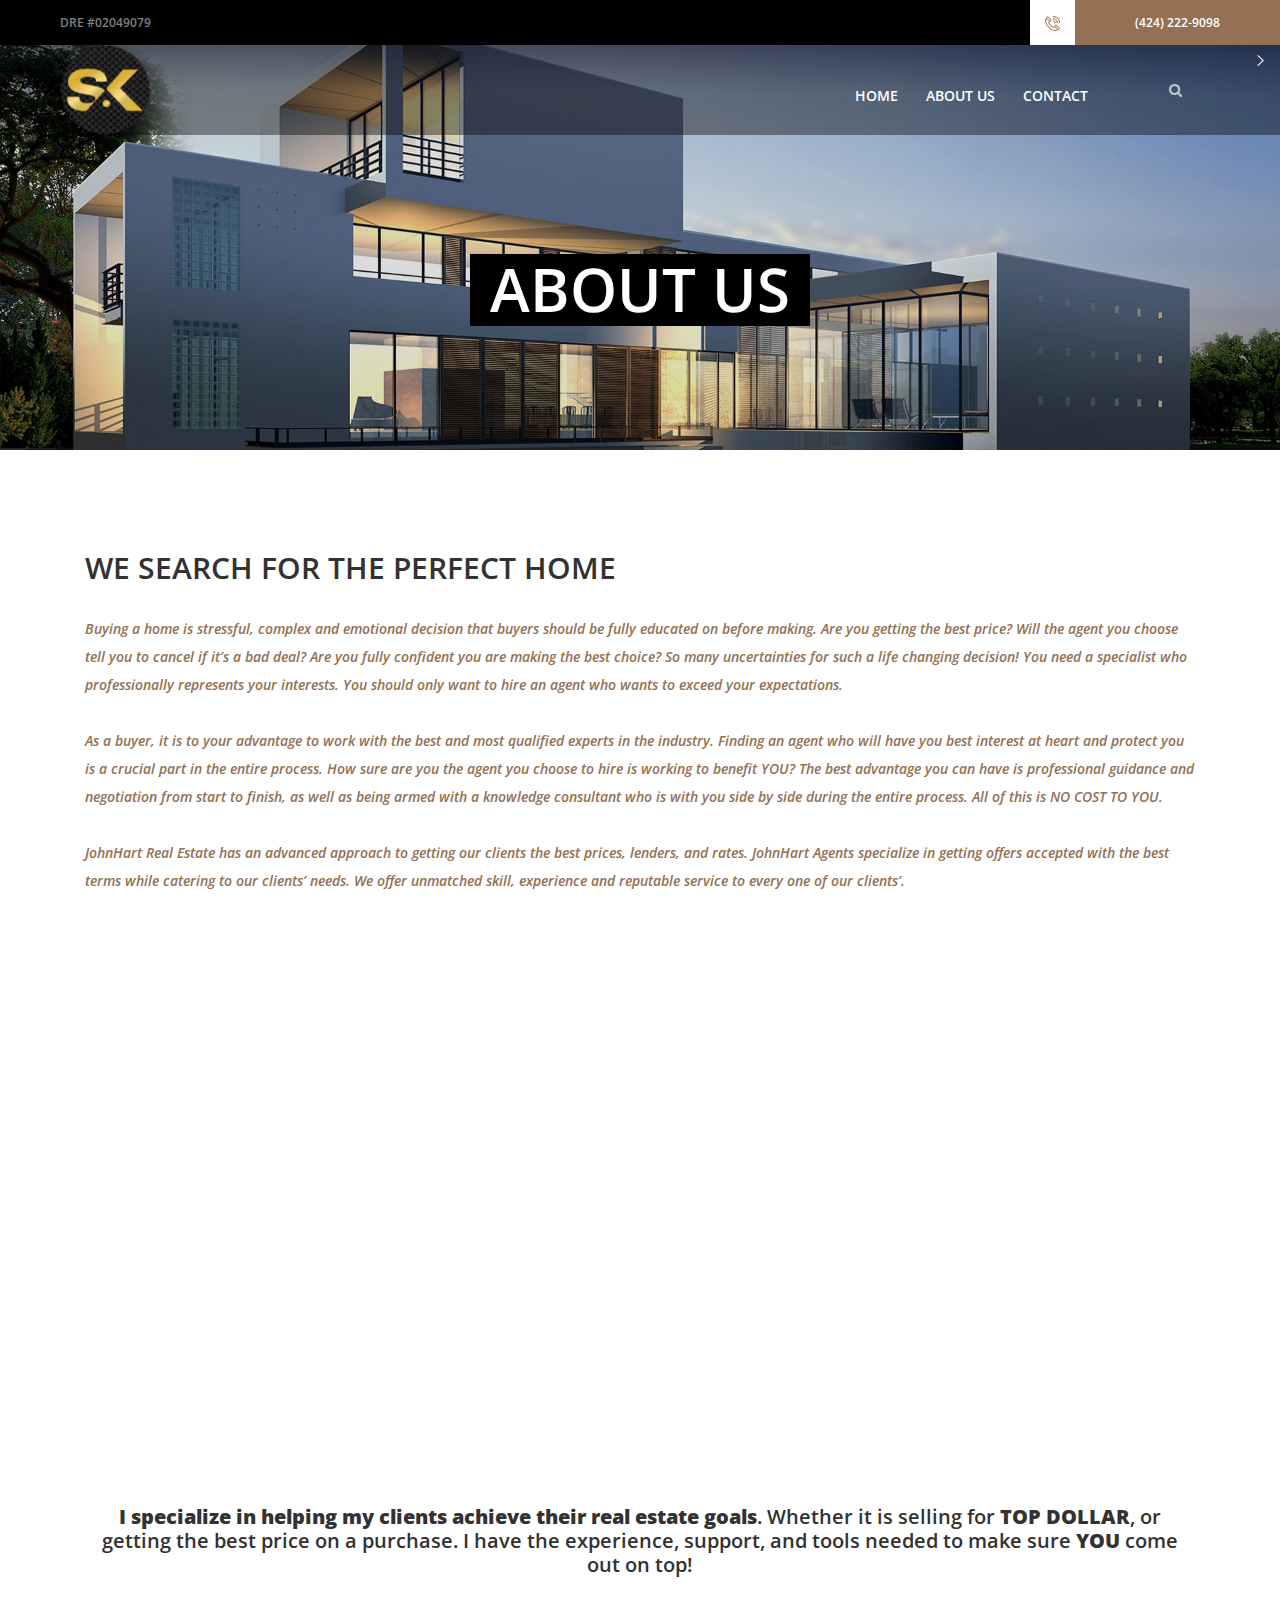
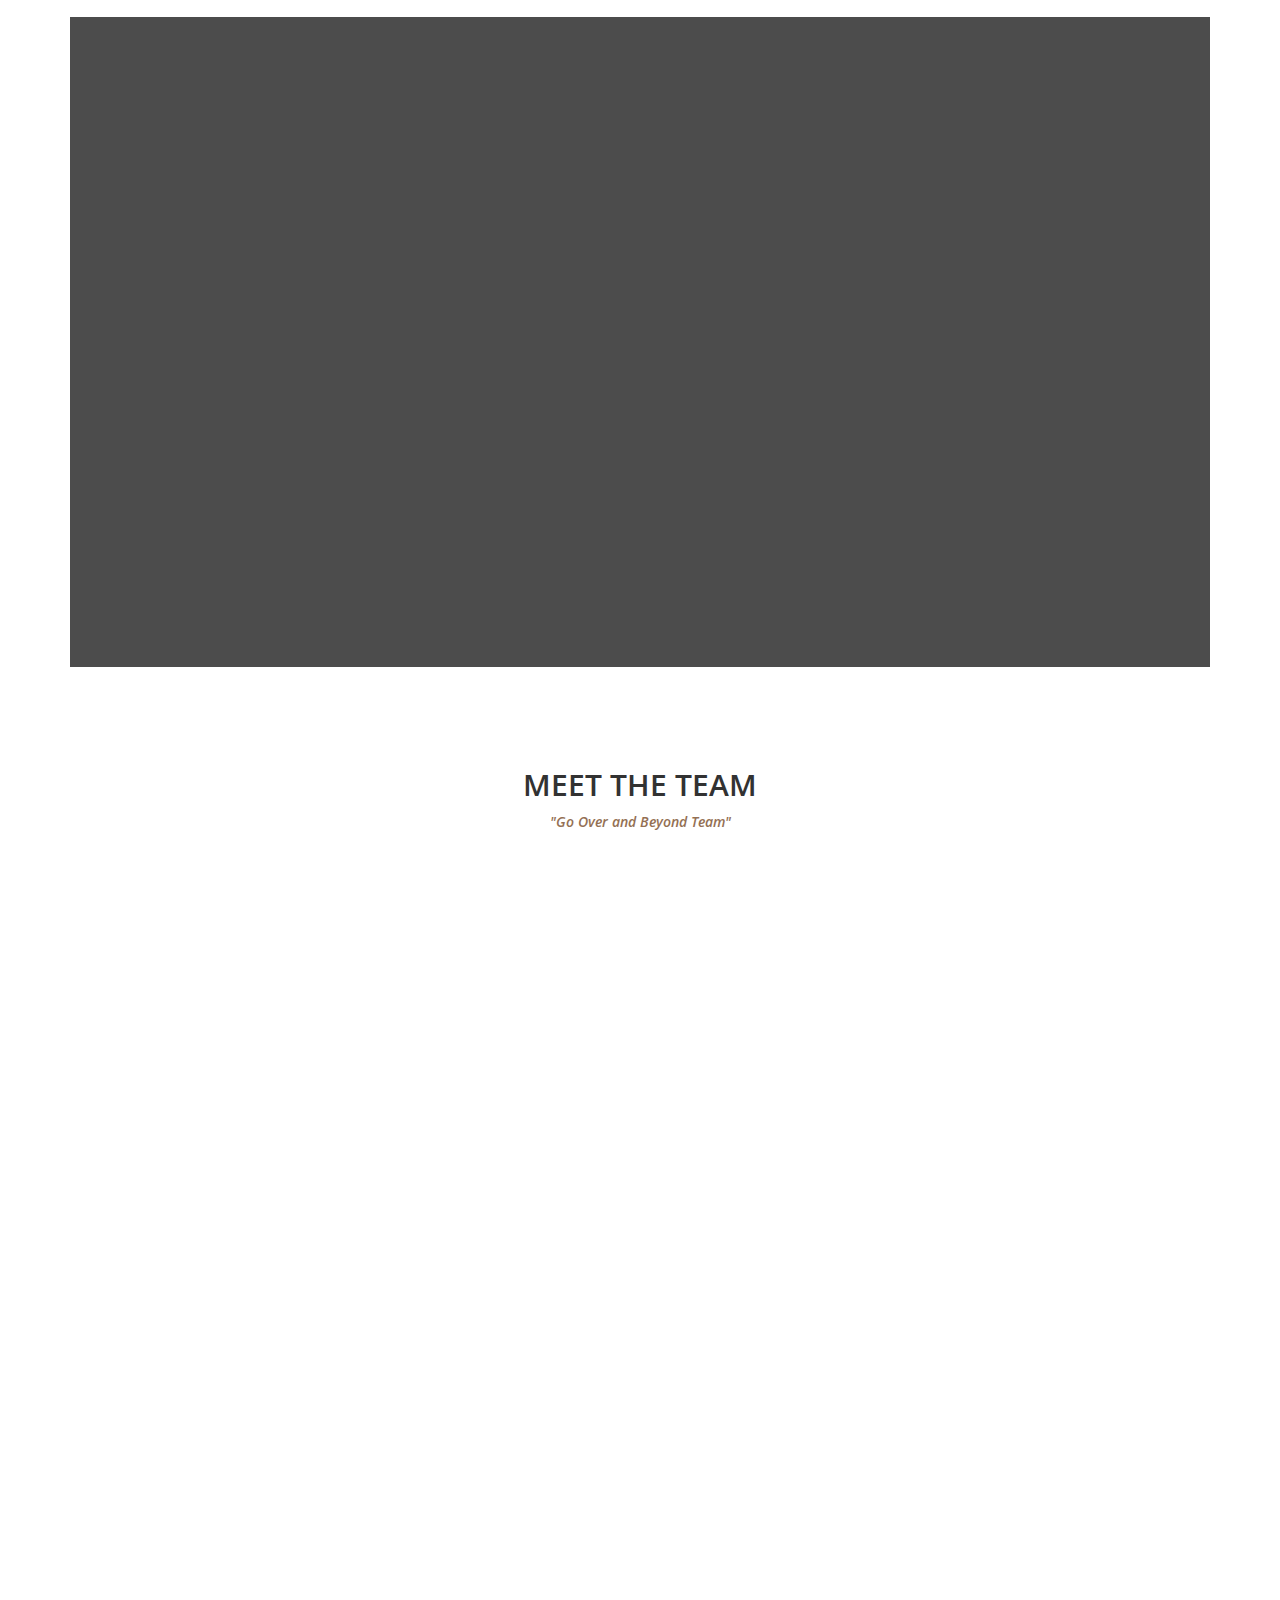
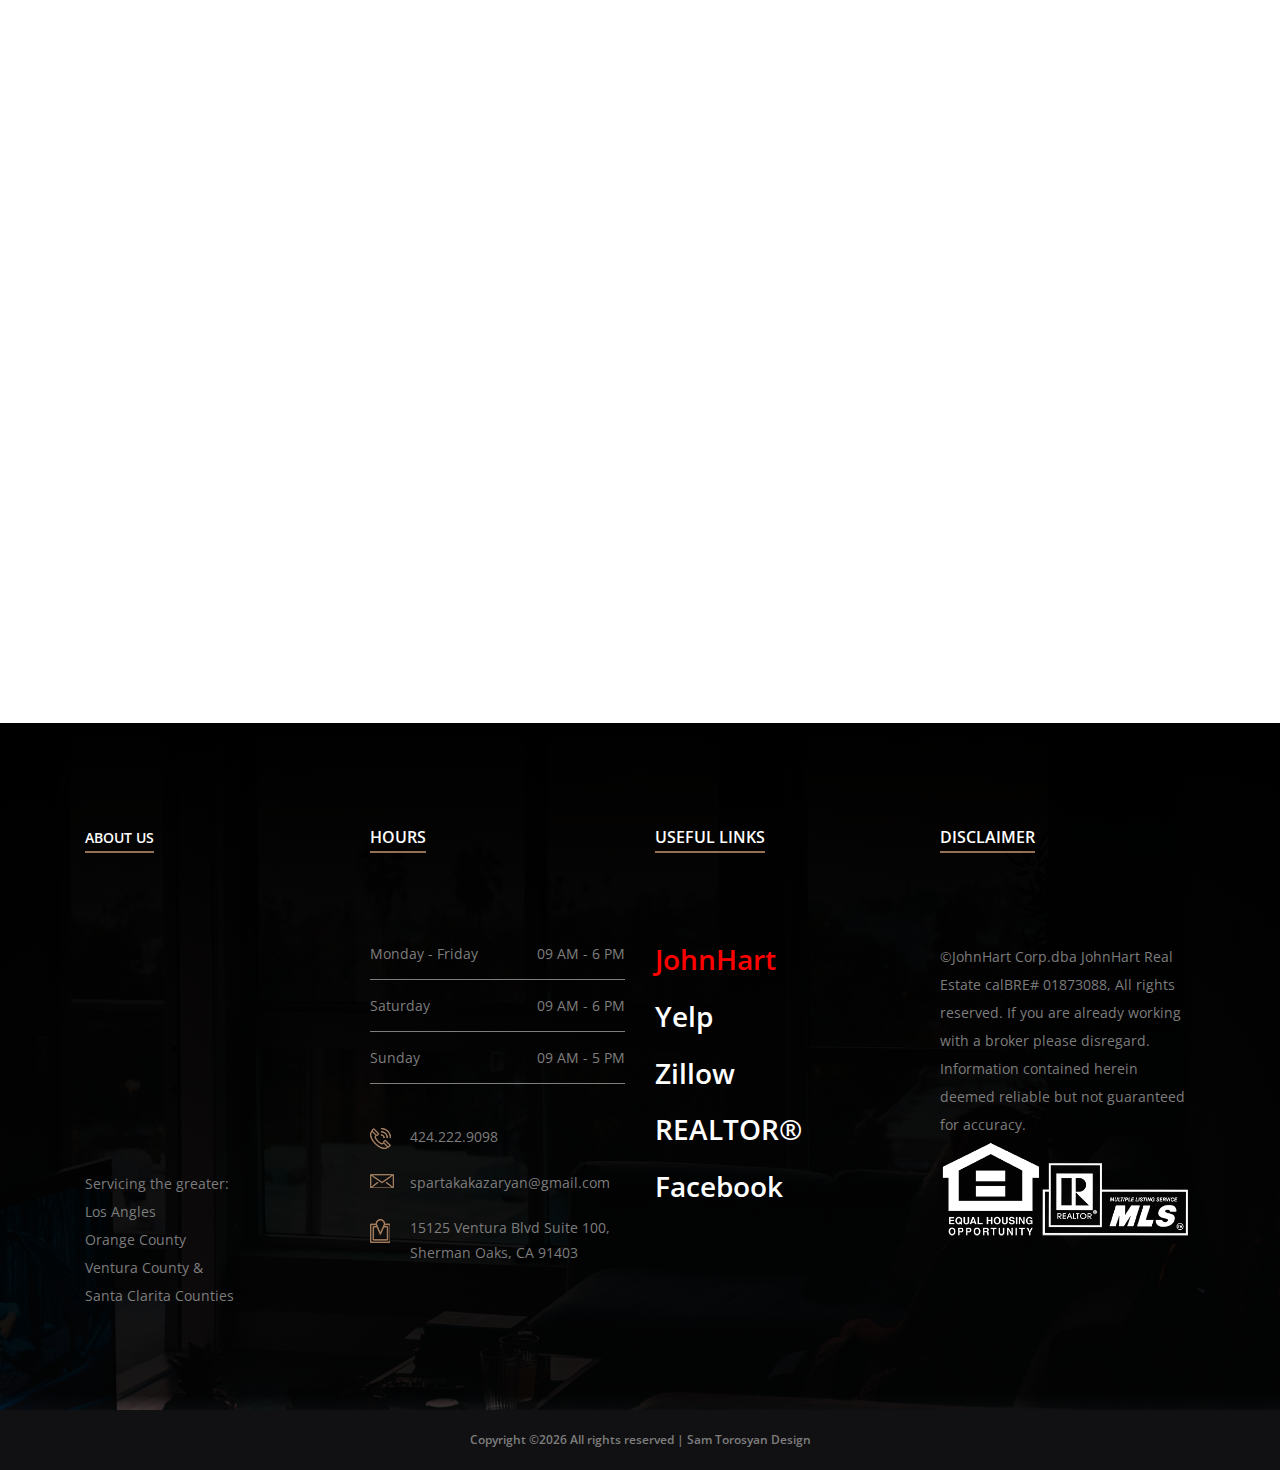
==== about-us.html @ b59de9cb "dsfasdfa" ====
<!DOCTYPE html>
<html lang="en">

<head>
    <meta charset="UTF-8">
    <meta name="description" content="">
    <meta http-equiv="X-UA-Compatible" content="IE=edge">
    <meta name="viewport" content="width=device-width, initial-scale=1, shrink-to-fit=no">
    <!-- The above 4 meta tags *must* come first in the head; any other head content must come *after* these tags -->

    <!-- Title  -->
    <title>Spartak Kazaryan Real Estate | About Us</title>

    <!-- Favicon  -->
    <link rel="icon" href="img/core-img/skfav.png">

    <!-- Style CSS -->
    <link rel="stylesheet" href="style.css">

</head>

<body>
    <!-- Preloader -->
    <div id="preloader">
        <div class="south-load"></div>
    </div>

    <!-- ##### Header Area Start ##### -->
    <header class="header-area">

        <!-- Top Header Area -->
        <div class="top-header-area">
            <div class="h-100 d-md-flex justify-content-between align-items-center">
                <div class="email-address">
                    <a href="mailto:spartakakazaryan@gmail.com">DRE #02049079  </a>
                </div>
                <div class="phone-number d-flex">
                    <div class="icon">
                        <img src="img/icons/phone-call.png" alt="SK_logo_circle.png">
                    </div>
                    <div class="number">
                        <a href="tel:+1 4242229098">(424) 222-9098</a>
                    </div>
                </div>
            </div>
        </div>

        <!-- Main Header Area -->
        <div class="main-header-area" id="stickyHeader">
            <div class="classy-nav-container breakpoint-off">
                <!-- Classy Menu -->
                <nav class="classy-navbar justify-content-between" id="southNav">

                    <!-- Logo -->
                    <a class="nav-brand" href="index.html"><img src="img/core-img/skheader.png" alt=""></a>

                    <!-- Navbar Toggler -->
                    <div class="classy-navbar-toggler">
                        <span class="navbarToggler"><span></span><span></span><span></span></span>
                    </div>

                    <!-- Menu -->
                    <div class="classy-menu">

                        <!-- close btn -->
                        <div class="classycloseIcon">
                            <div class="cross-wrap"><span class="top"></span><span class="bottom"></span></div>
                        </div>

                        <!-- Nav Start -->
                        <div class="classynav">
                            <ul>
                                
                                <li><a href="#"></a>
                                    <ul class="">
                                    <ul class="">
                                    <ul class=""></ul>
                                </li>  
                                    <ul class=""></ul>      
                                    </ul>
                                </li>
                                    </ul>
                                </li>
                                <li><a href="index.html">Home</a></li>
                                <li><a href="about-us.html">About Us</a></li>
                                </li>
                                <li><a href="contact.html">Contact</a></li>
                            </ul>

                            <!-- Search Form -->
                            <div class="south-search-form">
                                <form action="#" method="post">
                                    <input type="search" name="search" id="search" placeholder="Kazaryan Real Estate Search">
                                    <button type="submit"><i class="fa fa-search" aria-hidden="true"></i></button>
                                </form>
                            </div>

                            <!-- Search Button -->
                            <a href="#" class="searchbtn"><i class="fa" aria-hidden="true"></i></a>
                        </div>
                        <!-- Nav End -->
                    </div>
                </nav>
            </div>
        </div>
    </header>
    <!-- ##### Header Area End ##### -->

    <!-- ##### Breadcumb Area Start ##### -->
    <section class="breadcumb-area bg-img" style="background-image: url(img/bg-img/hero1.jpg);">
        <div class="container h-100">
            <div class="row h-100 align-items-center">
                <div class="col-12">
                    <div class="breadcumb-content">
                        <h3 class="breadcumb-title">About us</h3>
                    </div>
                </div>
            </div>
        </div>
    </section>
    <!-- ##### Breadcumb Area End ##### -->
    


    <!-- ##### About Content Wrapper Start ##### -->
    <section class="about-content-wrapper section-padding-100">
        <div class="container">
            <div class="row">
                <div class="col-12 col-lg-12">
                    <div class="section-heading text-left wow fadeInUp" data-wow-delay="250ms">
                        <h2>We search for the perfect home</h2>
                        <br>
                        <p>Buying a home is stressful, complex and emotional decision that buyers should be fully educated on before making. Are you getting the best price? Will the agent you choose tell you to cancel if it’s a bad deal? Are you fully confident you are making the best choice? So many uncertainties for such a life changing decision! You need a specialist who professionally represents your interests. You should only want to hire an agent who wants to exceed your expectations.<br>
                            <br>
                            As a buyer, it is to your advantage to work with the best and most qualified experts in the industry. Finding an agent who will have you best interest at heart and protect you is a crucial part in the entire process. How sure are you the agent you choose to hire is working to benefit YOU? The best advantage you can have is professional guidance and negotiation from start to finish, as well as being armed with a knowledge consultant who is with you side by side during the entire process. All of this is NO COST TO YOU.<br>
                            <br>
                            JohnHart Real Estate has an advanced approach to getting our clients the best prices, lenders, and rates. JohnHart Agents specialize in getting offers accepted with the best terms while catering to our clients’ needs. We offer unmatched skill, experience and reputable service to every one of our clients’.
                            </p>
                    </div>
                    <div class="about-content">
                        <img class="wow fadeInUp" data-wow-delay="350ms" src="img/bg-img/balcony.jpg" alt="">
                        <p class="wow fadeInUp" data-wow-delay="450ms"><b> <h5><center>I specialize in helping my clients achieve their real estate goals</b>. Whether it is selling for <b>TOP DOLLAR</b>, or getting the best price on a purchase. I have the experience, support, and tools needed to make sure <b>YOU</b> come out on top!</p></center></h5><br>
                    </div>
                </div>

                

                        

    <!-- ##### Call To Action Area Start ##### -->
    <section class="call-to-action-area bg-fixed bg-overlay-black" style="background-image: url(img/bg-img/cta.jpg)">
        <div class="container h-100">
            <div class="row align-items-center h-100">
                <div class="col-12">
                    <div class="cta-content text-center">
                        <h2 class="wow fadeInUp" data-wow-delay="300ms"><i>"The two most powerful warriors are patience and time"</i></h2>
                        <h6 class="wow fadeInUp" data-wow-delay="400ms"><i>-Leo Tolstoy</i></h6>
                    </div>
                </div>
            </div>
        </div>
    </section>
    <!-- ##### Call To Action Area End ##### -->

    <!-- ##### Meet The Team Area Start ##### -->
    <section class="meet-the-team-area section-padding-100-0">
        <div class="container">
            <div class="row">
                <div class="col-12">
                    <div class="section-heading">
                        <h2>Meet The Team</h2>
                        <p>"Go Over and Beyond Team"</p>
                    </div>
                </div>
            </div>

            <div class="row justify-content-center">
                <!-- Single Team Member -->
                <div class="col-12 col-sm-6 col-lg-4">
                    <div class="single-team-member mb-100 wow fadeInUp" data-wow-delay="250ms">
                        <!-- Team Member Thumb -->
                        <div class="team-member-thumb">
                            <img src="img/bg-img/spartak.jpg" alt="">
                        </div>
                        <!-- Team Member Info -->
                        <div class="team-member-info">
                            <div class="section-heading">
                                <img src="img/icons/prize.png" alt="">
                                <h2>Spartak A Kazaryan</h2>
                                <p>REALTOR&reg;</p>
                            </div>
                            <div class="address">
                                <h6><img src="img/icons/phone-call.png" alt="">424.222.9098</h6>
                                <h6><img src="img/icons/envelope.png" alt=""> Spartakakazaryan@gmail.com</h6>
                            </div>
                        </div>
                    </div>
                </div>
                <!-- Single Team Member -->
                <div class="col-12 col-sm-6 col-lg-4">
                    <div class="single-team-member mb-100 wow fadeInUp" data-wow-delay="500ms">
                        <!-- Team Member Thumb -->
                        <div class="team-member-thumb">
                            <img src="img/bg-img/Analast.jpg" alt="">
                        </div>
                        <!-- Team Member Info -->
                        <div class="team-member-info">
                            <div class="section-heading">
                                <img src="img/icons/prize.png" alt="">
                                <h2>Anait Asatryan</h2>
                                <p>REALTOR&reg;</p>
                            </div>
                            <div class="address">
                                <h6><img src="img/icons/phone-call.png" alt="">424.292.0029</h6>
                                <h6><img src="img/icons/envelope.png" alt=""> Anaitaasatryan@gmail.com</h6>
                            </div>
                        </div>
                    </div>
                </div>
                <!-- Single Team Member -->
                <div class="col-12 col-sm-6 col-lg-4">
                    <div class="single-team-member mb-100 wow fadeInUp" data-wow-delay="750ms">
                        <!-- Team Member Thumb -->
                        <div class="team-member-thumb">
                            <img src="img/bg-img/team3.jpg" alt="">
                        </div>
                        <!-- Team Member Info -->
                        <div class="team-member-info">
                            <div class="section-heading">
                                <img src="img/icons/prize.png" alt="">
                                <h2>Alice Ananyan</h2>
                                <p>Agent Liasion</p>
                            </div>
                       
                            </div>
                        </div>
                    </div>
                    <!-- Single Team Member -->
                <div class="col-12 col-sm-6 col-lg-4">
                    <div class="single-team-member mb-100 wow fadeInUp" data-wow-delay="750ms">
                        <!-- Team Member Thumb -->
                        <div class="team-member-thumb">
                            <img src="img/bg-img/team3.jpg" alt="">
                        </div>
                        <!-- Team Member Info -->
                        <div class="team-member-info">
                            <div class="section-heading">
                                <img src="img/icons/prize.png" alt="">
                                <h2>Megan Husri</h2>
                                <p>Business Development Director</p>
                            </div>
                       
                            </div>
                        </div>
                    </div>
                    <!-- Single Team Member -->
                    <div class="col-12 col-sm-6 col-lg-4">
                        <div class="single-team-member mb-100 wow fadeInUp" data-wow-delay="750ms">
                            <!-- Team Member Thumb -->
                            <div class="team-member-thumb">
                                <img src="img/bg-img/team3.jpg" alt="">
                            </div>
                            <!-- Team Member Info -->
                            <div class="team-member-info">
                                <div class="section-heading">
                                    <img src="img/icons/prize.png" alt="">
                                    <h2>Jazze Gorman</h2>
                                    <p>Agent Liaison Assistant</p>
                                </div>
                             
                                </div>
                            </div>
                        </div>
                        
                         <!-- Single Team Member -->
                         <div class="col-12 col-sm-6 col-lg-4">
                            <div class="single-team-member mb-100 wow fadeInUp" data-wow-delay="750ms">
                                <!-- Team Member Thumb -->
                                <div class="team-member-thumb">
                                    <img src="img/bg-img/team4.jpg" alt="">
                                </div>
                                <!-- Team Member Info -->
                                <div class="team-member-info">
                                    <div class="section-heading">
                                        <img src="img/icons/prize.png" alt="">
                                        <h2>Tigran Martirosyan</h2>
                                        <p>Assistant Media and Social Coordinator</p>
                                    </div>
                                
                                    </div>
                                </div>
                            </div>
                </div>
            </div>
        </div>
    </section>
    <!-- ##### Meet The Team Area End ##### -->



    <!-- ##### Footer Area Start ##### -->
    <footer class="footer-area section-padding-100-0 bg-img gradient-background-overlay" style="background-image: url(img/bg-img/cta.jpg);">
        <!-- Main Footer Area -->
        <div class="main-footer-area">
            <div class="container">
                <div class="row">

                    <!-- Single Footer Widget -->
                    <div class="col-12 col-sm-6 col-xl-3">
                        <div class="footer-widget-area mb-100">
                            <!-- Widget Title -->
                            <div class="widget-title">
                                <h6><a href="about-us.html"><font color="white">About Us</font></a></h6>
                            </div>
                            

                            <iframe width="262" height="197" src="https://www.youtube.com/embed/2_hCeuNWIrk" frameborder="0" allow="autoplay; encrypted-media" allowfullscreen></iframe>
                            <div class="footer-logo my-4">
                               <!-- <img src="img/core-img/SK_logo_circle.png" alt=""> -->
                            </div>
                            <p>Servicing the greater:<br>Los Angles<br>Orange County <br>Ventura County & <br>Santa Clarita Counties</br></p>
                        </div>
                    </div>

                    <!-- Single Footer Widget -->
                    <div class="col-12 col-sm-6 col-xl-3">
                        <div class="footer-widget-area mb-100">
                            <!-- Widget Title -->
                            <div class="widget-title">
                                <h6>Hours</h6>
                            </div>
                            <!-- Office Hours -->
                            <div class="weekly-office-hours">
                                <ul>
                                    <li class="d-flex align-items-center justify-content-between"><span>Monday - Friday</span> <span>09 AM - 6 PM</span></li>
                                    <li class="d-flex align-items-center justify-content-between"><span>Saturday</span> <span>09 AM - 6 PM</span></li>
                                    <li class="d-flex align-items-center justify-content-between"><span>Sunday</span> <span>09 AM - 5 PM</span></li>
                                </ul>
                            </div>
                            <!-- Address -->
                            <div class="address">
                                <h6><img src="img/icons/phone-call.png" alt=""> 424.222.9098</h6>
                                <h6><img src="img/icons/envelope.png" alt=""> spartakakazaryan@gmail.com</h6>
                                <h6><img src="img/icons/location.png" alt=""> 15125 Ventura Blvd Suite 100, Sherman Oaks, CA 91403</h6>
                            </div>
                        </div>
                    </div>

                    <!-- Single Footer Widget -->
                    <div class="col-12 col-sm-6 col-xl-3">
                        <div class="footer-widget-area mb-100">
                            <!-- Widget Title -->
                            <div class="widget-title">
                                <h6>Useful Links</h6>
                            </div>
                            <!-- Nav -->
                            <ul class="useful-links-nav  flex-column-center">
                                <li><a href="https://www.johnhartrealestate.com/agents/528/spartak-kazaryan"><h3><font color="red">JohnHart</font></h3></a></li>
                                <li><a href="https://www.yelp.com/biz/spartak-kazaryan-johnhart-real-estate-sherman-oaks?uid=uRTLCjTzVAVnB5ZLRVITFw&utm_source=ishare"><h3><font color="white">Yelp</font></h3></h3></a></li>
                                <li><a href="https://www.zillow.com/profile/Spartak-Kazaryan/"><h3><font color="white">Zillow</h3></a></li></font>
                                <li><a href="https://www.realtor.com/realestateagents/Spartak-Kazaryan_Glendale_CA_3298498_490854548"><h3><font color="white">REALTOR&reg;</h3></font></a></li>
                                <li><a href="https://www.facebook.com/spartakakazaryan"><h3><font color="white">Facebook</font></h3></a></li>
                                <!-- <li><a href="#"><h3><font color="white">Properties</font></h3></a></li> <-->
                                
                            </ul>
                        </div>
                    </div>
                    

                    <!-- Single Footer Widget -->
                    <div class="col-12 col-sm-6 col-xl-3">
                        <div class="footer-widget-area mb-100">
                            <!-- Widget Title -->
                            <div class="widget-title">
                                <h6>Disclaimer</h6>
                            </div>
                            <!-- Featured Properties Slides -->
                            
                            <p>&copy;JohnHart Corp.dba JohnHart Real Estate calBRE# 01873088, All rights reserved. If you are already working with a broker please disregard. Information contained herein deemed reliable but not guaranteed for accuracy.</p>
                            <img src="img/bg-img/realtor2.png" alt="SK_logo_circle.png">
                        </div>

                    </div>

                </div>
            </div>
        </div>

        <!-- Copywrite Text -->
        <div class="copywrite-text d-flex align-items-center justify-content-center">
            <p><!-- Link back to Colorlib can't be removed. Template is licensed under CC BY 3.0. -->
Copyright &copy;<script>document.write(new Date().getFullYear());</script> All rights reserved | Sam Torosyan Design</a>
<!-- Link back to Colorlib can't be removed. Template is licensed under CC BY 3.0. -->
        </div>
    </footer>
    <!-- ##### Footer Area End ##### -->

    <!-- jQuery (Necessary for All JavaScript Plugins) -->
    <script src="js/jquery/jquery-2.2.4.min.js"></script>
    <!-- Popper js -->
    <script src="js/popper.min.js"></script>
    <!-- Bootstrap js -->
    <script src="js/bootstrap.min.js"></script>
    <!-- Plugins js -->
    <script src="js/plugins.js"></script>
    <script src="js/classy-nav.min.js"></script>
    <script src="js/jquery-ui.min.js"></script>
    <!-- Active js -->
    <script src="js/active.js"></script>

</body>

</html>
---- style.css ----
/* [ -- Master Stylesheet -- ] */
/* ##################################################

:: Template Name: South - Real Estate Agency Template
:: Author: Colorlib
:: Author URL: https://colorlib.com
:: Version: 1.0
:: Created: 15 April 2018
:: Last Updated: 25 April 2018

################################################## */
/* ##### Index of Stylesheet #####

:: 1.0 Import Fonts 
:: 2.0 Import All CSS
:: 3.0 Base CSS
:: 4.0 Preloader Area CSS
:: 5.0 Scroll Up Area CSS
:: 6.0 Section Heading Area CSS
:: 7.0 South Button CSS
:: 8.0 Header Area CSS
:: 9.0 Welcome Area CSS
:: 10.0 Advanced Search Area
:: 11.0 Single Property Area CSS
:: 12.0 Testimonials Area CSS
:: 13.0 Editor Area CSS
:: 14.0 Call to Action CSS
:: 15.0 Footer Area CSS
:: 16.0 Breadcumb Area CSS
:: 17.0 About Us Area CSS
:: 18.0 Team Member Area CSS
:: 19.0 Listings Area CSS
:: 20.0 Blog Area CSS 
:: 21.0 Contact Area CSS
:: 22.0 Shortcode Area CSS

##### Index of Stylesheet ##### /*

/* :: 1.0 Import Fonts */
@import url("https://fonts.googleapis.com/css?family=Open+Sans:300,400,600,700");
/* :: 2.0 Import All CSS */
@import url(css/bootstrap.min.css);
@import url(css/animate.css);
@import url(css/owl.carousel.css);
@import url(css/classy-nav.min.css);
@import url(css/magnific-popup.css);
@import url(css/font-awesome.min.css);
@import url(css/themify-icons.css);
@import url(css/nice-select.css);
@import url(css/jquery-ui.min.css);
/* :: 3.0 Base CSS */
* {
  margin: 0;
  padding: 0; }

body {
  font-family: "Open Sans", sans-serif; }

h1,
h2,
h3,
h4,
h5,
h6 {
  color: #323232;
  font-weight: 600; }

p {
  color: #7d7d7d;
  font-size: 14px;
  line-height: 2;
  font-weight: 600; }

a {
  -webkit-transition-duration: 500ms;
  transition-duration: 500ms;
  text-decoration: none;
  outline: none;
  font-size: 14px;
  font-weight: 600; }
  a:hover, a:focus {
    -webkit-transition-duration: 500ms;
    transition-duration: 500ms;
    text-decoration: none;
    outline: none;
    font-size: 14px;
    font-weight: 600; }

ul,
ol {
  margin: 0; }
  ul li,
  ol li {
    list-style: none; }

img {
  height: auto;
  max-width: 100%; }

.mt-15 {
  margin-top: 15px; }

.mt-30 {
  margin-top: 30px; }

.mt-50 {
  margin-top: 50px; }

.mt-70 {
  margin-top: 70px; }

.mt-100 {
  margin-top: 100px; }

.mb-15 {
  margin-bottom: 15px; }

.mb-30 {
  margin-bottom: 30px; }

.mb-50 {
  margin-bottom: 50px; }

.ml-15 {
  margin-left: 15px; }

.ml-30 {
  margin-left: 30px; }

.mr-15 {
  margin-right: 15px; }

.mr-30 {
  margin-right: 30px; }

.mb-70 {
  margin-bottom: 70px; }

.mb-100 {
  margin-bottom: 100px; }

.bg-img {
  background-position: center center;
  background-size: cover;
  background-repeat: no-repeat; }

.bg-transparent {
  background-color: transparent; }

.bg-transparent-dark {
  background-color: rgba(0, 0, 0, 0.5) !important; }

.bg-transparent-light {
  background-color: rgba(255, 255, 255, 0.5) !important; }

.font-bold {
  font-weight: 700; }

.font-light {
  font-weight: 300; }

.height-500 {
  height: 500px !important; }

.height-600 {
  height: 600px !important; }

.height-700 {
  height: 700px !important; }

.height-800 {
  height: 800px !important; }

.section-padding-100 {
  padding: 100px 0; }

.section-padding-50 {
  padding: 50px 0; }

.section-padding-50-0 {
  padding: 50px 0 0 0; }

.section-padding-100-70 {
  padding: 100px 0 70px; }

.section-padding-100-50 {
  padding: 100px 0 50px; }

.section-padding-100-0 {
  padding: 100px 0 0; }

.section-padding-0-100 {
  padding: 0 0 100px; }

.section-padding-100-20 {
  padding: 100px 0 20px 0; }

.bg-fixed {
  background-position: center center;
  background-attachment: fixed;
  background-size: cover; }

.bg-overlay {
  position: relative;
  z-index: 1; }
  .bg-overlay::after {
    position: absolute;
    z-index: -1;
    top: 0;
    left: 0;
    width: 100%;
    height: 100%;
    background-color: #947054;
    opacity: 0.7;
    content: ''; }

.bg-overlay-black {
  position: relative;
  z-index: 1; }
  .bg-overlay-black::after {
    position: absolute;
    z-index: -1;
    top: 0;
    left: 0;
    width: 100%;
    height: 100%;
    background-color: #000000;
    opacity: 0.7;
    content: ''; }

.bg-overlay-white {
  position: relative;
  z-index: -1; }
  .bg-overlay-white::after {
    position: absolute;
    z-index: -2;
    top: 0;
    left: 0;
    width: 100%;
    height: 100%;
    background-color: rgba(230, 241, 255, 0.5);
    content: ''; }

.gradient-background-overlay:before {
  content: "";
  position: absolute;
  height: 100%;
  width: 100%;
  z-index: -1;
  top: 0;
  left: 0;
  background: rgba(0, 0, 0, 0.9);
  background: -webkit-linear-gradient(top, black 0%, rgba(0, 0, 0, 0.9) 90%, rgba(0, 0, 0, 0) 100%);
  background: linear-gradient(to bottom, black 0%, rgba(0, 0, 0, 0.9) 90%, rgba(0, 0, 0, 0) 100%); }

.bg-gray {
  background-color: #f5f7f9; }

.row-reverse {
  -webkit-box-orient: horizontal;
  -webkit-box-direction: reverse;
  -ms-flex-direction: row-reverse;
  flex-direction: row-reverse; }

.align-items-stretch {
  -webkit-box-align: stretch;
  -ms-flex-align: stretch;
  -ms-grid-row-align: stretch;
  align-items: stretch; }

.gradient-background-overlay {
  position: relative;
  z-index: 3; }

/* :: 4.0 Preloader Area CSS */
#preloader {
  overflow: hidden;
  height: 100%;
  left: 0;
  position: fixed;
  top: 0;
  width: 100%;
  z-index: 100000;
  background-color: #ffffff; }

.south-load {
  -webkit-animation: 1500ms linear 0s normal none infinite running south-load;
  animation: 1500ms linear 0s normal none infinite running south-load;
  background: transparent;
  border-color: #ffffff;
  border-top-color: #947054;
  border-left-color: #947054;
  border-right-color: #947054;
  border-radius: 50%;
  border-style: solid;
  border-width: 2px;
  height: 50px;
  left: calc(50% - 25px);
  position: relative;
  top: calc(50% - 25px);
  width: 50px;
  z-index: 9; }

@-webkit-keyframes south-load {
  0% {
    -webkit-transform: rotate(0deg);
    transform: rotate(0deg); }
  100% {
    -webkit-transform: rotate(360deg);
    transform: rotate(360deg); } }
@keyframes south-load {
  0% {
    -webkit-transform: rotate(0deg);
    transform: rotate(0deg); }
  100% {
    -webkit-transform: rotate(360deg);
    transform: rotate(360deg); } }
/* :: 5.0 Scroll Up Area CSS */
#scrollUp {
  background-color: #947054;
  border-radius: 50%;
  bottom: 40px;
  right: 40px;
  box-shadow: 0 0 5px 0 rgba(255, 255, 255, 0.1);
  color: #ffffff;
  font-size: 24px;
  height: 50px;
  text-align: center;
  width: 50px;
  line-height: 46px;
  -webkit-transition-duration: 500ms;
  transition-duration: 500ms; }
  #scrollUp:hover {
    background-color: #000000; }
  @media only screen and (min-width: 768px) and (max-width: 991px) {
    #scrollUp {
      bottom: 30px;
      right: 30px;
      height: 50px;
      width: 50px;
      line-height: 46px; } }
  @media only screen and (max-width: 767px) {
    #scrollUp {
      bottom: 30px;
      right: 30px;
      height: 50px;
      width: 50px;
      line-height: 46px; } }

/* :: 6.0 Section Heading Area CSS */
.section-heading {
  position: relative;
  z-index: 1;
  text-align: center;
  margin-bottom: 100px; }
  .section-heading img {
    margin-bottom: 10px; }
  .section-heading h2 {
    font-size: 30px;
    text-transform: uppercase;
    margin-bottom: 5px; }
    @media only screen and (min-width: 992px) and (max-width: 1199px) {
      .section-heading h2 {
        font-size: 24px; } }
    @media only screen and (max-width: 767px) {
      .section-heading h2 {
        font-size: 24px; } }
  .section-heading p {
    color: #947054;
    font-size: 14px;
    margin-bottom: 0;
    font-style: italic; }

/* :: 7.0 South Button CSS */
.south-btn {
  position: relative;
  z-index: 1;
  min-width: 170px;
  height: 50px;
  color: #ffffff;
  font-size: 14px;
  font-weight: 600;
  background-color: #947054;
  border-radius: 0;
  line-height: 50px;
  padding: 0 30px;
  text-transform: uppercase; }
  .south-btn.active, .south-btn:hover, .south-btn:focus {
    color: #ffffff;
    background-color: #000000; }
  .south-btn.btn-2 {
    border: 2px solid #947054;
    background-color: transparent;
    color: #947054;
    line-height: 46px; }
    .south-btn.btn-2:hover, .south-btn.btn-2:focus {
      color: #ffffff;
      background-color: #947054; }
  .south-btn.btn-3 {
    border: 2px solid #000000;
    background-color: transparent;
    color: #000000;
    line-height: 46px; }
    .south-btn.btn-3:hover, .south-btn.btn-3:focus {
      color: #ffffff;
      background-color: #000000; }

/* :: 8.0 Header Area CSS */
.dark .classynav ul li .dropdown,
.dark.classy-nav-container,
.dark .classynav ul li .megamenu,
.dark.breakpoint-on .classynav > ul > li > a,
.dark.breakpoint-on .classy-navbar .classy-menu {
  background-color: #000000; }

.header-area {
  position: absolute;
  z-index: 10000;
  width: 100%;
  height: auto;
  -webkit-transition-duration: 500ms;
  transition-duration: 500ms; }

.top-header-area {
  position: relative;
  z-index: 1;
  height: 45px;
  background-color: #000000; }
  @media only screen and (max-width: 767px) {
    .top-header-area {
      height: auto; } }
  .top-header-area .email-address {
    padding-left: 60px;
    line-height: 1; }
    @media only screen and (max-width: 767px) {
      .top-header-area .email-address {
        padding: 15px 30px; } }
    .top-header-area .email-address a {
      color: #808080;
      font-size: 12px;
      position: relative;
      z-index: 1;
      top: -2px; }
      .top-header-area .email-address a:hover, .top-header-area .email-address a:focus {
        color: #ffffff; }
  .top-header-area .phone-number {
    line-height: 1;
    background-color: #947054;
    height: 45px;
    margin-bottom: 0; }
    .top-header-area .phone-number .icon {
      background-color: #ffffff;
      width: 45px;
      height: 45px;
      text-align: center; }
      .top-header-area .phone-number .icon img {
        padding: 16px 0;
        max-width: 15px; }
    .top-header-area .phone-number .number a {
      padding: 0 60px;
      color: #ffffff;
      line-height: 45px;
      font-size: 12px; }

.main-header-area {
  width: 100%;
  height: 90px;
  position: relative;
  z-index: 1;
  background-color: rgba(0, 0, 0, 0.4);
  -webkit-transition-duration: 500ms;
  transition-duration: 500ms; }
  @media only screen and (min-width: 768px) and (max-width: 991px) {
    .main-header-area {
      height: 70px; } }
  @media only screen and (max-width: 767px) {
    .main-header-area {
      height: 70px; } }
  .main-header-area .classy-nav-container {
    background-color: transparent; }
  .main-header-area .classy-navbar {
    height: 90px;
    padding: .5em 60px; }
    @media only screen and (min-width: 768px) and (max-width: 991px) {
      .main-header-area .classy-navbar {
        height: 70px; } }
    @media only screen and (max-width: 767px) {
      .main-header-area .classy-navbar {
        height: 70px;
        padding: 0.5em 30px; } }
  .main-header-area .classynav ul li a {
    color: #ffffff;
    text-transform: uppercase;
    font-weight: 600; }
  .main-header-area .nav-brand {
    line-height: 1; }
    @media only screen and (min-width: 992px) and (max-width: 1199px) {
      .main-header-area .nav-brand {
        margin-right: 0; } }
  .main-header-area .classynav ul {
    -webkit-transition-duration: 500ms;
    transition-duration: 500ms; }
  .main-header-area .searchbtn {
    margin-left: 30px;
    height: 90px;
    line-height: 90px;
    background-color: transparent;
    width: 90px;
    text-align: center; }
    @media only screen and (min-width: 992px) and (max-width: 1199px) {
      .main-header-area .searchbtn {
        margin-left: 15px;
        width: 50px; } }
    @media only screen and (min-width: 768px) and (max-width: 991px) {
      .main-header-area .searchbtn {
        margin-left: 0;
        height: 50px;
        width: 100%;
        margin-top: 15px;
        line-height: 50px;
        background-color: #947054; } }
    @media only screen and (max-width: 767px) {
      .main-header-area .searchbtn {
        margin-left: 0;
        height: 50px;
        width: 100%;
        margin-top: 15px;
        line-height: 50px;
        background-color: #947054; } }
    .main-header-area .searchbtn:hover {
      background-color: #947054; }
  .main-header-area .south-search-form {
    position: relative;
    z-index: 1;
    display: none;
    -webkit-transition-duration: 500ms;
    transition-duration: 500ms; }
    .main-header-area .south-search-form input {
      width: 650px;
      height: 50px;
      background-color: transparent;
      border: 1px solid rgba(255, 255, 255, 0.2);
      color: #ffffff;
      border-radius: 100px;
      padding: 0 30px;
      font-size: 14px; }
      @media only screen and (min-width: 992px) and (max-width: 1199px) {
        .main-header-area .south-search-form input {
          width: 550px; } }
      @media only screen and (min-width: 768px) and (max-width: 991px) {
        .main-header-area .south-search-form input {
          width: calc(100% - 30px);
          margin: 0 15px; } }
      @media only screen and (max-width: 767px) {
        .main-header-area .south-search-form input {
          width: calc(100% - 30px);
          margin: 0 15px; } }
    .main-header-area .south-search-form button {
      position: absolute;
      top: 0;
      right: 15px;
      height: 50px;
      background-color: transparent;
      color: rgba(255, 255, 255, 0.5);
      border: none;
      cursor: pointer;
      width: 50px;
      outline: none;
      -webkit-transition-duration: 500ms;
      transition-duration: 500ms; }
      .main-header-area .south-search-form button:hover {
        color: #ffffff; }

.search-close .searchbtn {
  background-color: #947054; }
.search-close .classynav ul {
  display: none; }
.search-close .south-search-form {
  display: block; }

.is-sticky .main-header-area {
  width: 100%;
  z-index: 10000 !important;
  height: 90px;
  box-shadow: 0 10px 10px 0 rgba(0, 0, 0, 0.2);
  background-color: #000000; }
  @media only screen and (min-width: 768px) and (max-width: 991px) {
    .is-sticky .main-header-area {
      height: 70px; } }
  @media only screen and (max-width: 767px) {
    .is-sticky .main-header-area {
      height: 70px; } }

/* :: 9.0 Welcome Area CSS */
.single-hero-slide {
  position: relative;
  z-index: 1;
  width: 100%;
  height: 800px; }
  @media only screen and (min-width: 992px) and (max-width: 1199px) {
    .single-hero-slide {
      height: 700px; } }
  @media only screen and (min-width: 768px) and (max-width: 991px) {
    .single-hero-slide {
      height: 650px; } }
  @media only screen and (max-width: 767px) {
    .single-hero-slide {
      height: 550px; } }

.hero-slides-content {
  text-align: center; }
  .hero-slides-content h2 {
    color: #ffffff;
    font-size: 60px;
    margin-bottom: 0;
    padding: 10px 15px;
    text-transform: uppercase;
    background-color: #000000;
    line-height: 1;
    display: inline-block; }
    @media only screen and (min-width: 768px) and (max-width: 991px) {
      .hero-slides-content h2 {
        font-size: 40px; } }
    @media only screen and (max-width: 767px) {
      .hero-slides-content h2 {
        font-size: 16px; } }
    @media only screen and (min-width: 480px) and (max-width: 767px) {
      .hero-slides-content h2 {
        font-size: 24px; } }

.hero-area .owl-prev,
.hero-area .owl-next {
  width: 38px;
  height: 38px;
  position: absolute;
  top: 50%;
  line-height: 36px;
  text-align: center;
  color: #ffffff;
  left: 70px;
  margin-top: -19px;
  opacity: 0;
  -webkit-transition-duration: 500ms;
  transition-duration: 500ms;
  background-color: #947054;
  font-size: 16px; }
  @media only screen and (max-width: 767px) {
    .hero-area .owl-prev,
    .hero-area .owl-next {
      left: 30px; } }
  .hero-area .owl-prev:hover,
  .hero-area .owl-next:hover {
    background-color: #000000; }
.hero-area .owl-next {
  left: auto;
  right: 70px; }
  @media only screen and (max-width: 767px) {
    .hero-area .owl-next {
      left: auto;
      right: 30px; } }
.hero-area:hover .owl-prev, .hero-area:hover .owl-next {
  opacity: 1; }
.hero-area .owl-dots {
  width: 1110px;
  position: absolute;
  bottom: 15px;
  left: 50%;
  -webkit-transform: translateX(-50%);
  transform: translateX(-50%); }
  @media only screen and (min-width: 992px) and (max-width: 1199px) {
    .hero-area .owl-dots {
      width: calc(100% - 6%);
      left: 5%;
      -webkit-transform: translateX(0%);
      transform: translateX(0%); } }
  @media only screen and (min-width: 768px) and (max-width: 991px) {
    .hero-area .owl-dots {
      width: calc(100% - 6%);
      left: 5%;
      -webkit-transform: translateX(0%);
      transform: translateX(0%); } }
  @media only screen and (max-width: 767px) {
    .hero-area .owl-dots {
      width: calc(100% - 30px);
      left: 20px;
      -webkit-transform: translateX(0%);
      transform: translateX(0%); } }
.hero-area .owl-dot {
  display: block;
  width: 20px;
  height: 20px;
  background-color: #947054;
  font-size: 12px;
  color: #ffffff;
  text-align: center;
  margin-bottom: 5px; }
  .hero-area .owl-dot.active {
    background-color: #000000; }

/* :: 10.0 Advanced Search Area */
.form-control {
  background-color: transparent;
  width: 100%;
  height: 38px;
  border-radius: 0;
  font-size: 14px;
  color: #000000;
  margin-bottom: 30px;
  font-weight: 500;
  padding: 0 15px;
  border: 1px solid #e1dddd; }
  .form-control:hover, .form-control:focus {
    background-color: transparent;
    box-shadow: none;
    border: 1px solid #e1dddd; }

.nice-select {
  line-height: 34px; }
  .nice-select .list {
    left: 0 !important;
    right: 0 !important;
    border-radius: 0; }

.south-search-area {
  position: relative;
  z-index: 1; }
  .south-search-area .advanced-search-form {
    position: relative;
    z-index: 1;
    padding: 30px 50px;
    border: 1px solid #e1dddd;
    box-shadow: 0 5px 30px rgba(0, 0, 0, 0.15); }
    @media only screen and (max-width: 767px) {
      .south-search-area .advanced-search-form {
        padding: 30px 20px; } }
    .south-search-area .advanced-search-form .search-title {
      position: absolute;
      width: 260px;
      height: 45px;
      background-color: #947054;
      top: -46px;
      left: 50%;
      -webkit-transform: translateX(-50%);
      transform: translateX(-50%);
      padding: 0 40px;
      text-align: center; }
      @media only screen and (max-width: 767px) {
        .south-search-area .advanced-search-form .search-title {
          width: 210px;
          padding: 0 15px; } }
      .south-search-area .advanced-search-form .search-title p {
        margin-bottom: 0;
        color: #ffffff;
        text-transform: uppercase;
        line-height: 45px;
        font-weight: 600; }
    .south-search-area .advanced-search-form .slider-range {
      flex: 0 0 50%;
      min-width: 50%;
      margin-bottom: 30px; }
      @media only screen and (max-width: 767px) {
        .south-search-area .advanced-search-form .slider-range {
          margin-bottom: 50px; } }
      .south-search-area .advanced-search-form .slider-range:first-child {
        padding-right: 15px; }
      .south-search-area .advanced-search-form .slider-range:last-child {
        padding-left: 15px; }
    .south-search-area .advanced-search-form .ui-widget.ui-widget-content {
      border: none;
      height: 4px; }
    .south-search-area .advanced-search-form .ui-widget-content {
      background: #947054; }
    .south-search-area .advanced-search-form .ui-slider-horizontal {
      height: 4px;
      background: #947054; }
    .south-search-area .advanced-search-form .ui-corner-all,
    .south-search-area .advanced-search-form .ui-corner-bottom,
    .south-search-area .advanced-search-form .ui-corner-right,
    .south-search-area .advanced-search-form .ui-corner-br {
      border-bottom-right-radius: 0; }
    .south-search-area .advanced-search-form .ui-corner-all,
    .south-search-area .advanced-search-form .ui-corner-bottom,
    .south-search-area .advanced-search-form .ui-corner-left,
    .south-search-area .advanced-search-form .ui-corner-bl {
      border-bottom-left-radius: 0; }
    .south-search-area .advanced-search-form .ui-corner-all,
    .south-search-area .advanced-search-form .ui-corner-top,
    .south-search-area .advanced-search-form .ui-corner-right,
    .south-search-area .advanced-search-form .ui-corner-tr {
      border-top-right-radius: 0; }
    .south-search-area .advanced-search-form .ui-corner-all,
    .south-search-area .advanced-search-form .ui-corner-top,
    .south-search-area .advanced-search-form .ui-corner-left,
    .south-search-area .advanced-search-form .ui-corner-tl {
      border-top-left-radius: 0; }
    .south-search-area .advanced-search-form .ui-state-default,
    .south-search-area .advanced-search-form .ui-widget-content .ui-state-default,
    .south-search-area .advanced-search-form .ui-widget-header .ui-state-default,
    .south-search-area .advanced-search-form .ui-button,
    .south-search-area .advanced-search-form html .ui-button.ui-state-disabled:hover,
    .south-search-area .advanced-search-form html .ui-button.ui-state-disabled:active {
      border: none;
      background: #947054;
      margin-top: -3px; }
    .south-search-area .advanced-search-form .range {
      font-size: 12px;
      margin-top: 15px;
      font-weight: 600; }
      @media only screen and (max-width: 767px) {
        .south-search-area .advanced-search-form .range {
          font-size: 10px; } }
    .south-search-area .advanced-search-form .more-filter a {
      text-transform: uppercase;
      font-size: 12px;
      color: #323232; }
      .south-search-area .advanced-search-form .more-filter a:hover {
        color: #947054; }
    .south-search-area .advanced-search-form .search-form-second-steps {
      display: none; }

/* :: 11.0 Single Property Area CSS */
.single-featured-property {
  position: relative;
  z-index: 1;
  -webkit-transition-duration: 500ms;
  transition-duration: 500ms;
  overflow: hidden; }
  .single-featured-property .property-thumb {
    position: relative;
    z-index: 1; }
    .single-featured-property .property-thumb .tag span {
      height: 35px;
      padding: 0 20px;
      background-color: #947054;
      color: #ffffff;
      text-transform: uppercase;
      font-size: 12px;
      font-weight: 600;
      display: inline-block;
      line-height: 35px;
      position: absolute;
      top: 20px;
      left: 20px;
      z-index: 10;
      -webkit-transition-duration: 500ms;
      transition-duration: 500ms; }
    .single-featured-property .property-thumb .list-price p {
      background-color: #ffffff;
      padding: 10px 20px;
      color: #947054;
      font-size: 24px;
      font-weight: 600;
      display: inline-block;
      position: absolute;
      bottom: 20px;
      left: 20px;
      z-index: 10;
      margin-bottom: 0;
      line-height: 1;
      -webkit-transition-duration: 500ms;
      transition-duration: 500ms; }
  .single-featured-property .property-content {
    padding: 30px;
    border: 1px solid #e1dddd; }
    .single-featured-property .property-content h5 {
      font-size: 18px; }
    .single-featured-property .property-content p {
      margin-bottom: 30px; }
    .single-featured-property .property-content .location {
      color: #947054;
      margin-bottom: 25px;
      font-size: 14px;
      font-weight: 600; }
      .single-featured-property .property-content .location img {
        margin-right: 10px;
        display: inline-block !important;
        width: auto !important; }
    .single-featured-property .property-content .property-meta-data span {
      font-size: 12px;
      font-weight: 600;
      margin-left: 5px;
      color: #838383; }
    .single-featured-property .property-content .property-meta-data img {
      margin-right: 10px;
      display: inline-block !important;
      width: auto !important; }
      @media only screen and (max-width: 767px) {
        .single-featured-property .property-content .property-meta-data img {
          margin-right: 0; } }
  .single-featured-property:hover, .single-featured-property:focus {
    box-shadow: 0 0 50px rgba(0, 0, 0, 0.1); }
    .single-featured-property:hover .tag span, .single-featured-property:focus .tag span {
      background-color: #000000;
      color: #ffffff; }
    .single-featured-property:hover .list-price p, .single-featured-property:focus .list-price p {
      background-color: #947054;
      color: #ffffff; }

/* :: 12.0 Testimonials Area CSS */
.testimonials-slides {
  position: relative;
  z-index: 1; }
  .testimonials-slides .single-testimonial-slide {
    position: relative;
    z-index: 1;
    -webkit-transform: scale(0.8);
    transform: scale(0.8); }
    .testimonials-slides .single-testimonial-slide h5 {
      margin-bottom: 60px;
      color: #7d7d7d; }
    .testimonials-slides .single-testimonial-slide .testimonial-author-info {
      margin-top: 50px; }
      .testimonials-slides .single-testimonial-slide .testimonial-author-info img {
        width: 50px;
        height: 50px;
        border-radius: 50%;
        margin: 0 auto 20px; }
      .testimonials-slides .single-testimonial-slide .testimonial-author-info p {
        margin-bottom: 0;
        color: #323232; }
        .testimonials-slides .single-testimonial-slide .testimonial-author-info p span {
          color: #947054; }
  .testimonials-slides .center .single-testimonial-slide {
    -webkit-transform: scale(1);
    transform: scale(1); }
    .testimonials-slides .center .single-testimonial-slide h5 {
      color: #000000; }
  .testimonials-slides .owl-prev,
  .testimonials-slides .owl-next {
    width: 38px;
    height: 38px;
    position: absolute;
    top: 50%;
    line-height: 40px;
    text-align: center;
    color: #ffffff;
    left: -19px;
    margin-top: -19px;
    -webkit-transition-duration: 500ms;
    transition-duration: 500ms;
    background-color: #dadada;
    font-size: 12px; }
    .testimonials-slides .owl-prev:hover,
    .testimonials-slides .owl-next:hover {
      background-color: #947054; }
    @media only screen and (max-width: 767px) {
      .testimonials-slides .owl-prev,
      .testimonials-slides .owl-next {
        left: 0; } }
  .testimonials-slides .owl-next {
    left: auto;
    right: -19px; }
    @media only screen and (max-width: 767px) {
      .testimonials-slides .owl-next {
        left: auto;
        right: 0; } }

/* :: 13.0 Editor Area CSS */
.south-editor-area {
  background-color: #f1f6f8;
  position: relative;
  z-index: 1; }
  @media only screen and (min-width: 768px) and (max-width: 991px) {
    .south-editor-area {
      -ms-flex-wrap: wrap;
      flex-wrap: wrap; } }
  @media only screen and (max-width: 767px) {
    .south-editor-area {
      -ms-flex-wrap: wrap;
      flex-wrap: wrap; } }
  .south-editor-area .editor-content-area,
  .south-editor-area .editor-thumbnail {
    -webkit-box-flex: 0;
    -ms-flex: 0 0 50%;
    flex: 0 0 50%;
    min-width: 50%; }
    @media only screen and (min-width: 768px) and (max-width: 991px) {
      .south-editor-area .editor-content-area,
      .south-editor-area .editor-thumbnail {
        -webkit-box-flex: 0;
        -ms-flex: 0 0 100%;
        flex: 0 0 100%;
        min-width: 100%; } }
    @media only screen and (max-width: 767px) {
      .south-editor-area .editor-content-area,
      .south-editor-area .editor-thumbnail {
        -webkit-box-flex: 0;
        -ms-flex: 0 0 100%;
        flex: 0 0 100%;
        min-width: 100%; } }
  .south-editor-area .editor-content-area {
    position: relative;
    z-index: 1;
    padding: 100px 5%; }
    .south-editor-area .editor-content-area .section-heading {
      text-align: left;
      margin-bottom: 50px; }
    .south-editor-area .editor-content-area .address {
      margin-top: 30px; }
      .south-editor-area .editor-content-area .address h6 {
        margin-bottom: 15px;
        font-size: 14px; }
        .south-editor-area .editor-content-area .address h6:last-of-type {
          margin-bottom: 0; }
        .south-editor-area .editor-content-area .address h6 img {
          margin-right: 10px; }

/* :: 14.0 Call to Action CSS */
.call-to-action-area {
  position: relative;
  z-index: 1;
  width: 100%;
  height: 650px; }
  @media only screen and (min-width: 768px) and (max-width: 991px) {
    .call-to-action-area {
      height: 500px; } }
  @media only screen and (max-width: 767px) {
    .call-to-action-area {
      height: 500px; } }
  .call-to-action-area .cta-content h2 {
    color: #ffffff;
    font-size: 48px;
    margin-bottom: 20px;
    text-transform: uppercase; }
    @media only screen and (min-width: 992px) and (max-width: 1199px) {
      .call-to-action-area .cta-content h2 {
        font-size: 40px; } }
    @media only screen and (min-width: 768px) and (max-width: 991px) {
      .call-to-action-area .cta-content h2 {
        font-size: 30px; } }
    @media only screen and (max-width: 767px) {
      .call-to-action-area .cta-content h2 {
        font-size: 24px; } }
  .call-to-action-area .cta-content h6 {
    font-size: 30px;
    font-style: italic;
    color: #ffffff; }
    @media only screen and (min-width: 992px) and (max-width: 1199px) {
      .call-to-action-area .cta-content h6 {
        font-size: 24px; } }
    @media only screen and (min-width: 768px) and (max-width: 991px) {
      .call-to-action-area .cta-content h6 {
        font-size: 18px; } }
    @media only screen and (max-width: 767px) {
      .call-to-action-area .cta-content h6 {
        font-size: 16px; } }

/* :: 15.0 Footer Area CSS */
.footer-area {
  position: relative;
  z-index: 1;
  overflow-x: hidden; }
  .footer-area .copywrite-text {
    width: 100%;
    height: 60px;
    background-color: #111113;
    padding: 0 15px; }
    .footer-area .copywrite-text p {
      margin-bottom: 0;
      font-size: 12px;
      color: #7d7d7d; }
      .footer-area .copywrite-text p a {
        font-size: 12px;
        color: #7d7d7d; }

.footer-widget-area .widget-title {
  margin-bottom: 90px; }
  .footer-widget-area .widget-title h6 {
    font-size: 16px;
    color: #ffffff;
    margin-bottom: 0;
    text-transform: uppercase;
    border-bottom: 2px solid;
    border-color: #947054;
    line-height: 1.8;
    display: inline-block; }
.footer-widget-area p {
  color: #7d7d7d;
  margin-bottom: 0;
  font-weight: 400; }
.footer-widget-area .weekly-office-hours ul li {
  padding: 15px 0;
  display: block;
  border-bottom: 1px solid #7d7d7d; }
  .footer-widget-area .weekly-office-hours ul li span {
    color: #7d7d7d;
    font-size: 14px;
    font-weight: 400; }
  .footer-widget-area .weekly-office-hours ul li:first-of-type {
    padding-top: 0; }
.footer-widget-area .address {
  margin-top: 40px; }
  .footer-widget-area .address h6 {
    position: relative;
    z-index: 1;
    color: #7d7d7d;
    margin-bottom: 20px;
    display: block;
    font-size: 14px;
    font-weight: 400;
    padding-left: 40px;
    line-height: 1.8; }
    .footer-widget-area .address h6 img {
      position: absolute;
      top: 4px;
      z-index: 10;
      left: 0; }
.footer-widget-area .useful-links-nav {
  -ms-flex-wrap: wrap;
  flex-wrap: wrap; }
  .footer-widget-area .useful-links-nav li {
    -webkit-box-flex: 0;
    -ms-flex: 0 0 50%;
    flex: 0 0 50%;
    min-width: 50%; }
    .footer-widget-area .useful-links-nav li a {
      padding: 15px 0;
      display: block;
      color: #7d7d7d;
      font-weight: 400; }
      .footer-widget-area .useful-links-nav li a:first-child, .footer-widget-area .useful-links-nav li a:nth-child(2) {
        padding-top: 0; }
      .footer-widget-area .useful-links-nav li a:hover, .footer-widget-area .useful-links-nav li a:focus {
        color: #947054; }
.footer-widget-area .featured-properties-slides {
  position: relative;
  z-index: 1; }
  .footer-widget-area .featured-properties-slides .owl-prev,
  .footer-widget-area .featured-properties-slides .owl-next {
    width: 38px;
    height: 38px;
    position: absolute;
    top: 50%;
    line-height: 40px;
    text-align: center;
    color: #ffffff;
    left: -19px;
    opacity: 0;
    visibility: hidden;
    margin-top: -19px;
    -webkit-transition-duration: 500ms;
    transition-duration: 500ms;
    background-color: #947054;
    font-size: 13px;
    box-shadow: 0 0 5px rgba(255, 255, 255, 0.15); }
    .footer-widget-area .featured-properties-slides .owl-prev:hover,
    .footer-widget-area .featured-properties-slides .owl-next:hover {
      background-color: #000000; }
  .footer-widget-area .featured-properties-slides .owl-next {
    left: auto;
    right: -19px; }
  .footer-widget-area .featured-properties-slides:hover .owl-prev, .footer-widget-area .featured-properties-slides:hover .owl-next {
    opacity: 1;
    visibility: visible; }

/* :: 16.0 Breadcumb Area CSS */
.breadcumb-area {
  width: 100%;
  height: 450px;
  position: relative;
  z-index: 1;
  padding-top: 130px;
  text-align: center; }
  .breadcumb-area .breadcumb-title {
    font-size: 60px;
    margin-bottom: 0;
    background-color: #000000;
    padding: 5px 20px 7px;
    line-height: 1;
    color: #ffffff;
    display: inline-block;
    text-transform: uppercase; }
    @media only screen and (min-width: 992px) and (max-width: 1199px) {
      .breadcumb-area .breadcumb-title {
        font-size: 48px; } }
    @media only screen and (min-width: 768px) and (max-width: 991px) {
      .breadcumb-area .breadcumb-title {
        font-size: 36px; } }
    @media only screen and (max-width: 767px) {
      .breadcumb-area .breadcumb-title {
        font-size: 30px; } }

/* :: 17.0 About Us Area CSS */
.about-content-wrapper {
  position: relative;
  z-index: 1;
  overflow-x: hidden; }
  @media only screen and (min-width: 768px) and (max-width: 991px) {
    .about-content-wrapper .about-content {
      margin-bottom: 100px; } }
  @media only screen and (max-width: 767px) {
    .about-content-wrapper .about-content {
      margin-bottom: 100px; } }
  .about-content-wrapper .about-content img {
    margin-bottom: 40px; }
  .about-content-wrapper .featured-properties-slides {
    position: relative;
    z-index: 1; }
    .about-content-wrapper .featured-properties-slides .owl-prev,
    .about-content-wrapper .featured-properties-slides .owl-next {
      width: 38px;
      height: 38px;
      position: absolute;
      top: 50%;
      line-height: 40px;
      text-align: center;
      color: #ffffff;
      left: -19px;
      opacity: 0;
      visibility: hidden;
      margin-top: -19px;
      -webkit-transition-duration: 500ms;
      transition-duration: 500ms;
      background-color: #947054;
      font-size: 13px;
      box-shadow: 0 0 5px rgba(255, 255, 255, 0.15); }
      .about-content-wrapper .featured-properties-slides .owl-prev:hover,
      .about-content-wrapper .featured-properties-slides .owl-next:hover {
        background-color: #000000; }
    .about-content-wrapper .featured-properties-slides .owl-next {
      left: auto;
      right: -19px; }
    .about-content-wrapper .featured-properties-slides:hover .owl-prev, .about-content-wrapper .featured-properties-slides:hover .owl-next {
      opacity: 1;
      visibility: visible; }

/* :: 18.0 Team Member Area CSS */
.single-team-member {
  position: relative;
  z-index: 1; }
  .single-team-member .team-member-thumb {
    margin-bottom: 40px; }
    .single-team-member .team-member-thumb img {
      width: 100%; }
  .single-team-member .team-member-info {
    text-align: center; }
    .single-team-member .team-member-info .section-heading {
      margin-bottom: 40px; }
    .single-team-member .team-member-info .address h6 {
      margin-bottom: 15px;
      font-size: 14px; }
      .single-team-member .team-member-info .address h6:last-of-type {
        margin-bottom: 0; }
      .single-team-member .team-member-info .address h6 img {
        margin-right: 10px; }

/* :: 19.0 Listings Area CSS */
.listings-content-wrapper {
  overflow-x: hidden; }

.listings-top-meta {
  position: relative;
  z-index: 100; }
  .listings-top-meta .nice-select {
    float: right;
    height: 34px;
    line-height: 34px;
    position: relative;
    z-index: 100; }
    .listings-top-meta .nice-select .list {
      position: absolute;
      z-index: 500; }
    .listings-top-meta .nice-select .option {
      min-height: 34px;
      line-height: 34px; }
  .listings-top-meta span {
    color: #323232;
    text-transform: uppercase;
    font-weight: 600;
    font-size: 14px; }
    @media only screen and (max-width: 767px) {
      .listings-top-meta span {
        font-size: 11px; } }
  .listings-top-meta .grid_view a {
    color: #323232;
    line-height: 1;
    font-size: 18px; }
    .listings-top-meta .grid_view a.active {
      color: #947054; }
  .listings-top-meta .list_view a {
    color: #323232;
    line-height: 1;
    font-size: 18px; }
    .listings-top-meta .list_view a.active {
      color: #947054; }

.single-listings-sliders {
  position: relative;
  z-index: 1; }
  .single-listings-sliders .owl-prev,
  .single-listings-sliders .owl-next {
    width: 38px;
    height: 38px;
    position: absolute;
    top: 50%;
    line-height: 40px;
    text-align: center;
    color: #ffffff;
    left: -19px;
    opacity: 0;
    visibility: hidden;
    margin-top: -19px;
    -webkit-transition-duration: 500ms;
    transition-duration: 500ms;
    background-color: #947054;
    font-size: 13px;
    box-shadow: 0 0 5px rgba(255, 255, 255, 0.15); }
    .single-listings-sliders .owl-prev:hover,
    .single-listings-sliders .owl-next:hover {
      background-color: #000000; }
  .single-listings-sliders .owl-next {
    left: auto;
    right: -19px; }
  .single-listings-sliders:hover .owl-prev, .single-listings-sliders:hover .owl-next {
    opacity: 1;
    visibility: visible; }

.listings-content {
  margin-top: 70px; }
  .listings-content .list-price p {
    margin-bottom: 0;
    font-size: 24px;
    font-weight: 600;
    color: #947054; }
  .listings-content h5 {
    font-size: 30px;
    margin-bottom: 10px; }
    @media only screen and (max-width: 767px) {
      .listings-content h5 {
        font-size: 20px; } }
  .listings-content .location {
    margin-bottom: 40px; }
    .listings-content .location img {
      margin-right: 15px; }
  .listings-content p {
    margin-bottom: 40px; }
  .listings-content .property-meta-data div {
    margin-right: 15px; }
  .listings-content .property-meta-data span {
    font-size: 12px;
    font-weight: 600;
    margin-left: 5px;
    color: #838383; }
  .listings-content .property-meta-data img {
    margin-right: 10px;
    display: inline-block !important;
    width: auto !important; }
    @media only screen and (max-width: 767px) {
      .listings-content .property-meta-data img {
        margin-right: 0; } }
  .listings-content .listings-core-features {
    padding: 70px 0;
    -ms-flex-wrap: wrap;
    flex-wrap: wrap; }
    .listings-content .listings-core-features li {
      -webkit-box-flex: 0;
      -ms-flex: 0 0 33.3333333%;
      flex: 0 0 33.3333333%;
      min-width: 33.3333333%;
      color: #323232;
      font-size: 15px;
      margin-bottom: 25px; }
      @media only screen and (max-width: 767px) {
        .listings-content .listings-core-features li {
          -webkit-box-flex: 0;
          -ms-flex: 0 0 100%;
          flex: 0 0 100%;
          min-width: 100%; } }
      .listings-content .listings-core-features li i {
        width: 27px;
        height: 27px;
        background-color: #947054;
        color: #ffffff;
        border-radius: 50%;
        text-align: center;
        line-height: 27px;
        font-size: 12px;
        margin-right: 10px; }
  .listings-content .listings-btn-groups a:first-child {
    margin-bottom: 15px; }
  .listings-content .listings-btn-groups .south-btn {
    min-width: 285px;
    width: 285px;
    display: block; }

.contact-realtor-wrapper {
  background-color: #f5f5f5;
  margin-top: 80px;
  position: relative;
  z-index: 1; }
  .contact-realtor-wrapper .realtor-info > img {
    width: 100%; }
  .contact-realtor-wrapper .realtor---info {
    padding: 40px 45px; }
    @media only screen and (min-width: 992px) and (max-width: 1199px) {
      .contact-realtor-wrapper .realtor---info {
        padding: 40px 30px; } }
    @media only screen and (max-width: 767px) {
      .contact-realtor-wrapper .realtor---info {
        padding: 40px 30px; } }
    .contact-realtor-wrapper .realtor---info h2 {
      font-size: 24px;
      text-transform: uppercase; }
    .contact-realtor-wrapper .realtor---info p {
      font-style: italic;
      color: #947054; }
    .contact-realtor-wrapper .realtor---info h6 {
      font-size: 14px; }
      .contact-realtor-wrapper .realtor---info h6 img {
        margin-right: 15px; }
  .contact-realtor-wrapper .realtor--contact-form {
    padding: 0 45px 40px; }
    @media only screen and (min-width: 992px) and (max-width: 1199px) {
      .contact-realtor-wrapper .realtor--contact-form {
        padding: 0 30px 40px; } }
    @media only screen and (max-width: 767px) {
      .contact-realtor-wrapper .realtor--contact-form {
        padding: 0 30px 40px; } }
    .contact-realtor-wrapper .realtor--contact-form .form-group {
      margin-bottom: 15px; }
    .contact-realtor-wrapper .realtor--contact-form .form-control {
      border: 1px solid #e1dddd;
      height: 45px;
      background-color: #ffffff;
      border-radius: 0;
      font-style: italic;
      font-size: 12px;
      margin-bottom: 15px; }
    .contact-realtor-wrapper .realtor--contact-form textarea.form-control {
      height: 100px;
      padding: 15px; }

.listings-maps {
  position: relative;
  z-index: 1; }
  .listings-maps #googleMap {
    width: 100%;
    height: 540px; }

/* :: 20.0 Blog Area CSS */
.single-blog-area {
  position: relative;
  z-index: 1; }
  .single-blog-area .blog-post-thumbnail {
    position: relative;
    z-index: 1; }
  .single-blog-area .post-content {
    position: relative;
    z-index: 1;
    padding: 50px 0; }
    .single-blog-area .post-content .post-date a {
      font-size: 14px;
      color: #947054;
      margin-bottom: 10px;
      display: block; }
    .single-blog-area .post-content .headline {
      font-size: 30px;
      color: #323232;
      display: block; }
    .single-blog-area .post-content .post-meta {
      position: relative;
      margin-bottom: 30px; }
      .single-blog-area .post-content .post-meta p {
        color: #aaa8a8;
        font-size: 12px; }
        .single-blog-area .post-content .post-meta p a {
          font-size: 12px;
          color: #aaa8a8;
          display: inline-block; }
    .single-blog-area .post-content p {
      margin-bottom: 50px; }

.search-widget-area form {
  position: relative;
  z-index: 1; }
.search-widget-area input[type=search] {
  width: 100%;
  height: 43px;
  border: 1px solid #e1dddd;
  font-size: 12px;
  font-style: italic;
  padding: 0 30px; }
.search-widget-area button[type=submit] {
  width: 50px;
  height: 43px;
  background-color: transparent;
  border: none;
  font-size: 14px;
  color: #7e7e7e;
  position: absolute;
  top: 0;
  right: 0;
  cursor: pointer; }

.south-catagories-card h5 {
  margin-bottom: 30px;
  font-size: 16px; }
.south-catagories-card ul li a {
  display: block;
  padding: 8px 0;
  color: #7d7d7d;
  font-size: 14px;
  font-weight: 400; }
  .south-catagories-card ul li a:hover, .south-catagories-card ul li a:focus {
    color: #947054; }

.south-blog-area {
  position: relative;
  z-index: 1;
  overflow-x: hidden; }

.blog-sidebar-area .featured-properties-slides {
  position: relative;
  z-index: 1; }
  .blog-sidebar-area .featured-properties-slides .owl-prev,
  .blog-sidebar-area .featured-properties-slides .owl-next {
    width: 38px;
    height: 38px;
    position: absolute;
    top: 50%;
    line-height: 40px;
    text-align: center;
    color: #ffffff;
    left: -19px;
    opacity: 0;
    visibility: hidden;
    margin-top: -19px;
    -webkit-transition-duration: 500ms;
    transition-duration: 500ms;
    background-color: #947054;
    font-size: 13px;
    box-shadow: 0 0 5px rgba(255, 255, 255, 0.15); }
    .blog-sidebar-area .featured-properties-slides .owl-prev:hover,
    .blog-sidebar-area .featured-properties-slides .owl-next:hover {
      background-color: #000000; }
  .blog-sidebar-area .featured-properties-slides .owl-next {
    left: auto;
    right: -19px; }
  .blog-sidebar-area .featured-properties-slides:hover .owl-prev, .blog-sidebar-area .featured-properties-slides:hover .owl-next {
    opacity: 1;
    visibility: visible; }

.pagination .page-item:first-child .page-link {
  margin-left: 0;
  border-top-left-radius: 0;
  border-bottom-left-radius: 0; }
.pagination .page-item:last-child .page-link {
  border-top-right-radius: 0;
  border-bottom-right-radius: 0; }
.pagination .page-item.active .page-link {
  color: #ffffff;
  background-color: #323232; }
.pagination .page-link {
  padding: 0;
  margin-left: 3px;
  line-height: 20px;
  color: #323232;
  border: none;
  width: 20px;
  height: 20px;
  background-color: #947054;
  font-size: 12px;
  color: #ffffff;
  text-align: center;
  margin-bottom: 5px; }
  .pagination .page-link.active {
    background-color: #000000; }
  .pagination .page-link:focus, .pagination .page-link:hover {
    color: #ffffff;
    background-color: #000000; }

.comments-area h5 {
  margin-bottom: 50px; }

.single_comment_area {
  margin-bottom: 50px; }
  .single_comment_area .comment-wrapper .comment-author {
    -webkit-box-flex: 0;
    -ms-flex: 0 0 60px;
    flex: 0 0 60px;
    min-width: 60px;
    border-radius: 50%;
    margin-right: 30px; }
    .single_comment_area .comment-wrapper .comment-author img {
      border-radius: 50%; }
    @media only screen and (max-width: 767px) {
      .single_comment_area .comment-wrapper .comment-author {
        margin-right: 10px; } }
  .single_comment_area .comment-wrapper .comment-content .comment-meta a {
    display: inline-block;
    color: #323232;
    font-size: 12px;
    margin-bottom: 15px;
    text-transform: uppercase; }
    .single_comment_area .comment-wrapper .comment-content .comment-meta a:hover {
      color: #947054; }
  .single_comment_area .comment-wrapper .comment-content p {
    font-size: 13px;
    margin-bottom: 0; }
  .single_comment_area .children {
    margin-top: 50px;
    padding-left: 90px; }
    @media only screen and (max-width: 767px) {
      .single_comment_area .children {
        padding-left: 30px; } }

.leave-comment-area .comment-form h5,
.leave-comment-area .contact-form h5,
.south-contact-area .comment-form h5,
.south-contact-area .contact-form h5 {
  margin-bottom: 50px; }
.leave-comment-area .comment-form .form-group,
.leave-comment-area .contact-form .form-group,
.south-contact-area .comment-form .form-group,
.south-contact-area .contact-form .form-group {
  margin-bottom: 10px; }
.leave-comment-area .comment-form .form-control,
.leave-comment-area .contact-form .form-control,
.south-contact-area .comment-form .form-control,
.south-contact-area .contact-form .form-control {
  width: 100%;
  height: 43px;
  background-color: transparent;
  padding: 15px;
  border: 1px solid #e1dddd;
  font-size: 12px;
  font-style: italic;
  margin-bottom: 0 !important; }
.leave-comment-area .comment-form textarea.form-control,
.leave-comment-area .contact-form textarea.form-control,
.south-contact-area .comment-form textarea.form-control,
.south-contact-area .contact-form textarea.form-control {
  height: 200px !important; }
.leave-comment-area .comment-form button[type=submit],
.leave-comment-area .contact-form button[type=submit],
.south-contact-area .comment-form button[type=submit],
.south-contact-area .contact-form button[type=submit] {
  margin-top: 40px; }
@media only screen and (min-width: 768px) and (max-width: 991px) {
  .leave-comment-area .comment-form,
  .leave-comment-area .contact-form,
  .south-contact-area .comment-form,
  .south-contact-area .contact-form {
    margin-bottom: 100px; } }
@media only screen and (max-width: 767px) {
  .leave-comment-area .comment-form,
  .leave-comment-area .contact-form,
  .south-contact-area .comment-form,
  .south-contact-area .contact-form {
    margin-bottom: 100px; } }

/* :: 21.0 Contact Area CSS */
.contact-heading {
  margin-bottom: 90px; }
  .contact-heading h6 {
    border-bottom: 2px solid #947054;
    display: inline-block;
    padding: 5px 0;
    text-transform: uppercase; }

.content-sidebar .weekly-office-hours ul li {
  padding: 15px 0;
  display: block;
  border-bottom: 1px solid #f8f7f7; }
  .content-sidebar .weekly-office-hours ul li span {
    color: #7d7d7d;
    font-size: 14px;
    font-weight: 400; }
  .content-sidebar .weekly-office-hours ul li:first-of-type {
    padding-top: 0; }
.content-sidebar .address {
  margin-top: 40px; }
  .content-sidebar .address h6 {
    position: relative;
    z-index: 1;
    color: #7d7d7d;
    margin-bottom: 20px;
    display: block;
    font-size: 14px;
    padding-left: 40px;
    line-height: 1.8; }
    .content-sidebar .address h6 img {
      position: absolute;
      top: 4px;
      z-index: 10;
      left: 0; }

.googleMap {
  width: 100%;
  height: 540px; }

/* :: 22.0 Shortcode Area CSS */
.elements-title h2 {
  text-transform: uppercase;
  font-size: 30px;
  margin-bottom: 100px; }

/* Accordians */
.single-accordion.panel {
  background-color: #ffffff;
  border: 0 solid transparent;
  border-radius: 4px;
  box-shadow: 0 0 0 transparent;
  margin-bottom: 15px; }
.single-accordion:last-of-type {
  margin-bottom: 0; }
.single-accordion h6 {
  margin-bottom: 0;
  text-transform: uppercase; }
  .single-accordion h6 a {
    background-color: #947054;
    border-radius: 0;
    color: #ffffff;
    display: block;
    margin: 0;
    padding: 15px 60px 15px 15px;
    position: relative;
    font-size: 14px;
    text-transform: capitalize;
    font-weight: 500;
    border: 2px solid transparent; }
    .single-accordion h6 a span {
      font-size: 10px;
      position: absolute;
      right: 20px;
      text-align: center;
      top: 18px; }
      .single-accordion h6 a span.accor-open {
        opacity: 0;
        -ms-filter: "progid:DXImageTransform.Microsoft.Alpha(Opacity=0)";
        filter: alpha(opacity=0); }
    .single-accordion h6 a.collapsed {
      border: 2px solid #947054;
      background-color: transparent;
      color: #000000; }
      .single-accordion h6 a.collapsed span.accor-close {
        opacity: 0;
        -ms-filter: "progid:DXImageTransform.Microsoft.Alpha(Opacity=0)";
        filter: alpha(opacity=0); }
      .single-accordion h6 a.collapsed span.accor-open {
        opacity: 1;
        -ms-filter: "progid:DXImageTransform.Microsoft.Alpha(Opacity=100)";
        filter: alpha(opacity=100); }
.single-accordion .accordion-content {
  border-top: 0 solid transparent;
  box-shadow: none; }
  .single-accordion .accordion-content p {
    padding: 20px 15px 5px;
    margin-bottom: 0; }

/* Tabs CSS*/
.south-tabs-content {
  position: relative;
  z-index: 1; }
  .south-tabs-content .nav-tabs {
    border-bottom: none;
    margin-bottom: 50px; }
    .south-tabs-content .nav-tabs .nav-link {
      border: 2px solid #947054;
      padding: 0 30px;
      height: 45px;
      line-height: 41px;
      color: #000000;
      margin: 0 2px;
      border-radius: 0; }
      @media only screen and (min-width: 992px) and (max-width: 1199px) {
        .south-tabs-content .nav-tabs .nav-link {
          padding: 0 10px; } }
      .south-tabs-content .nav-tabs .nav-link.active {
        background-color: #947054;
        color: #ffffff; }
  .south-tabs-content .tab-content h6 {
    font-size: 18px; }

/* Loaders CSS */
.single-pie-bar {
  position: relative;
  z-index: 1; }
  .single-pie-bar h5 {
    font-size: 14px;
    margin-top: 15px;
    margin-bottom: 0; }

/* Cool Facts CSS */
.single-cool-fact-area h2 {
  font-size: 60px;
  margin: 15px 0;
  color: #947054; }
.single-cool-fact-area h6 {
  margin-bottom: 0;
  color: #7d7d7d; }

/*# sourceMappingURL=style.css.map */
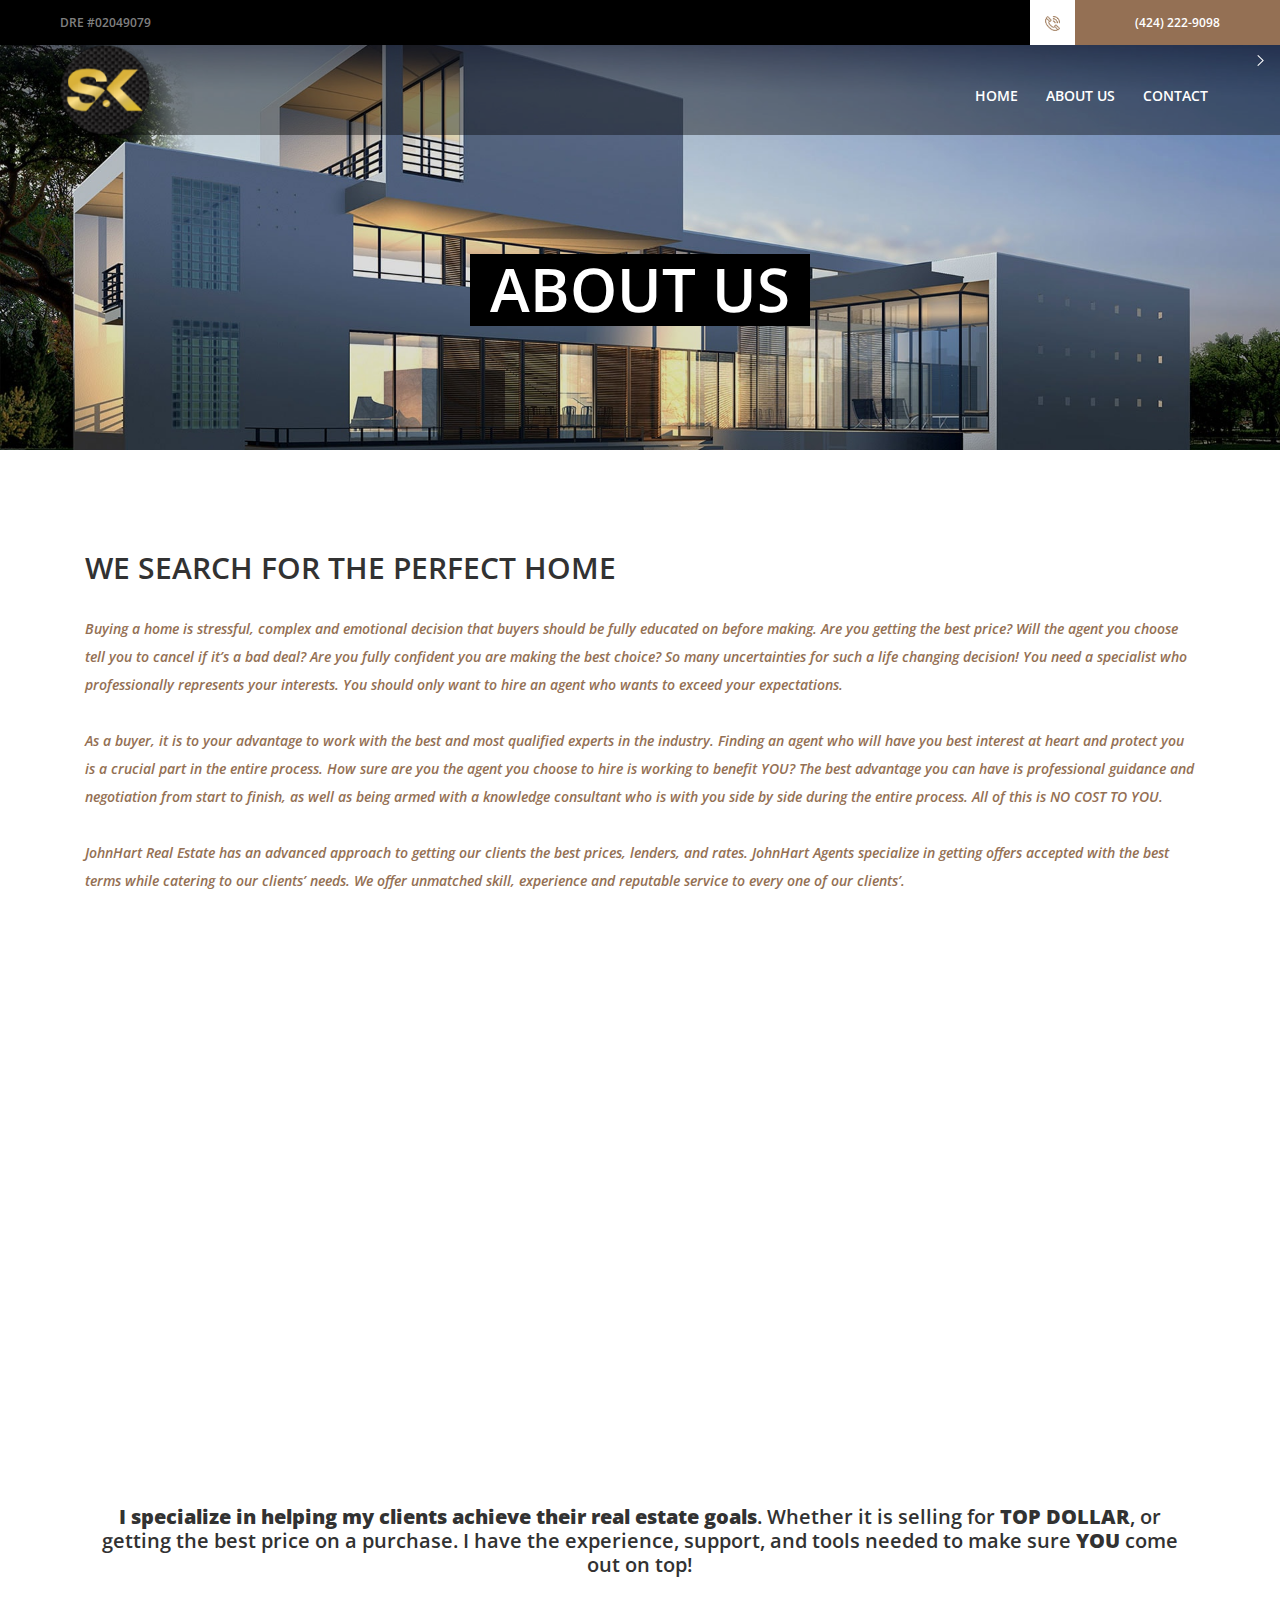
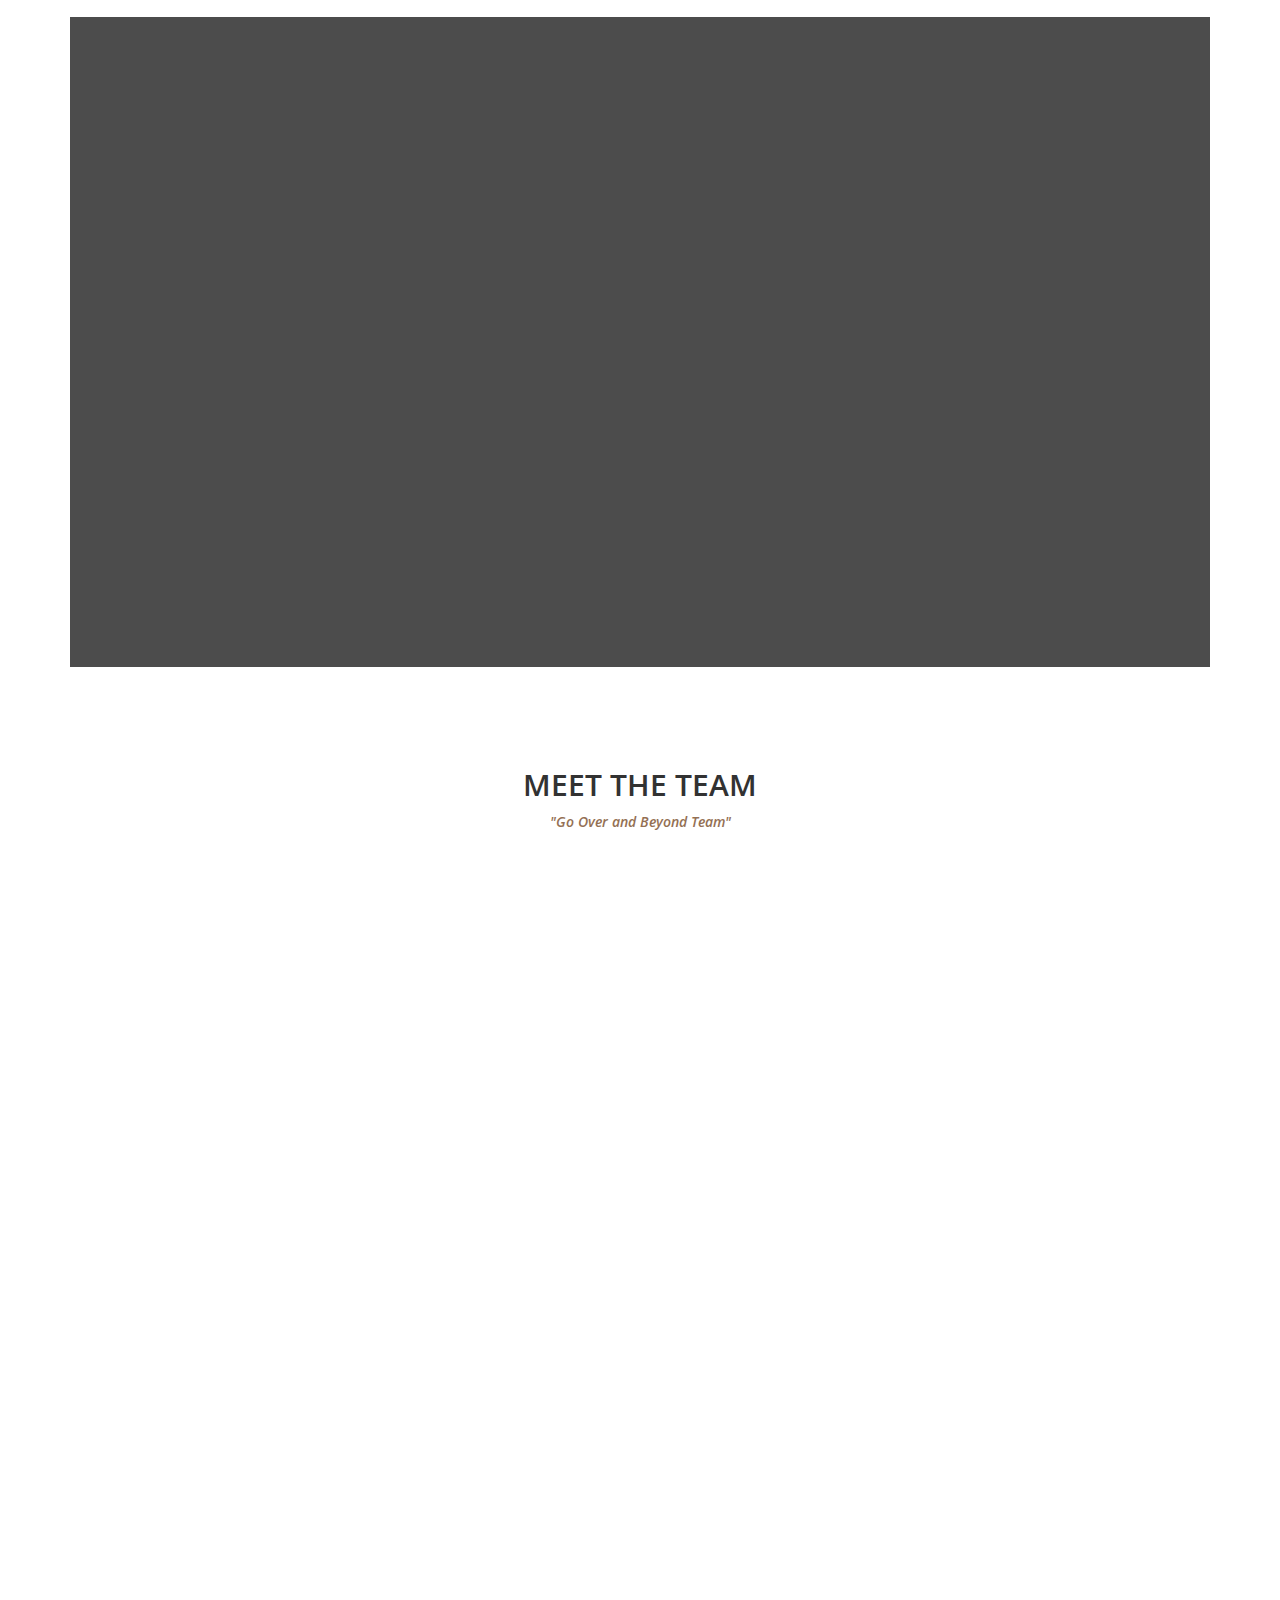
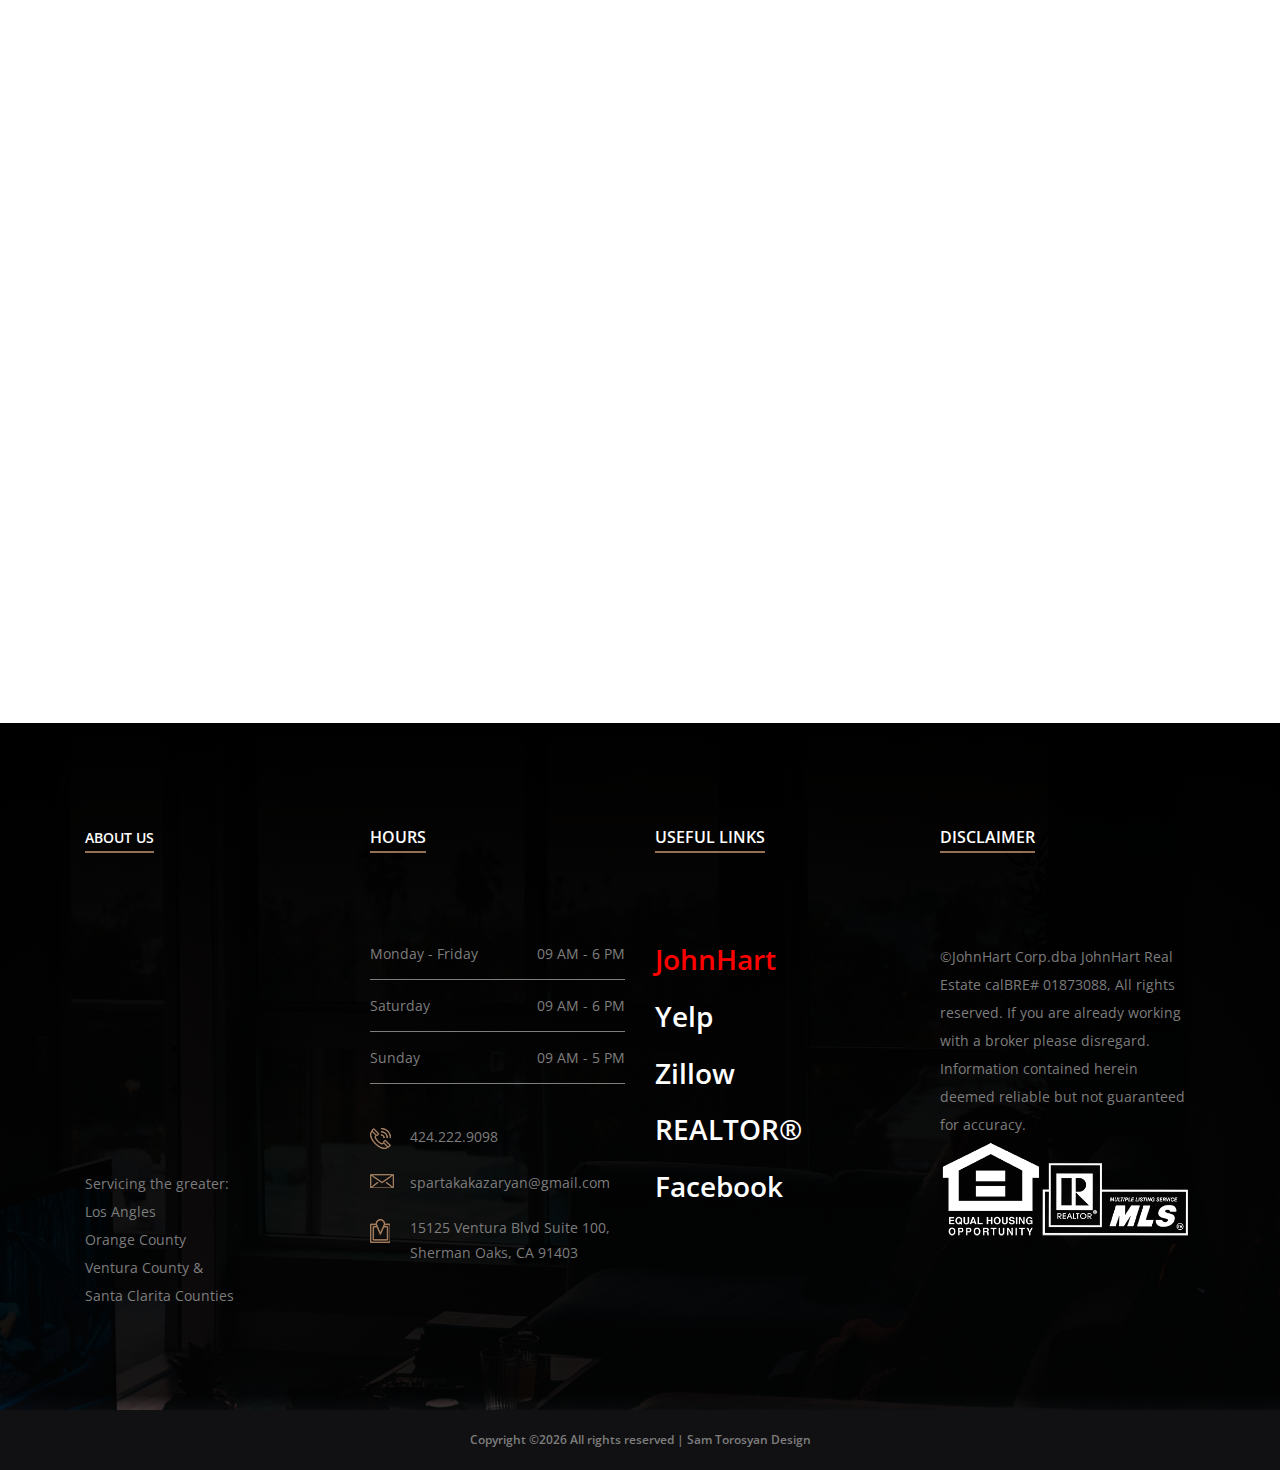
==== commit 36c6e759: "sdfadsF" ====
--- a/about-us.html
+++ b/about-us.html
@@ -87,7 +87,7 @@
                                 <li><a href="contact.html">Contact</a></li>
                             </ul>
 
-                            <!-- Search Form -->
+                            <!-- Search Form 
                             <div class="south-search-form">
                                 <form action="#" method="post">
                                     <input type="search" name="search" id="search" placeholder="Kazaryan Real Estate Search">
@@ -95,9 +95,9 @@
                                 </form>
                             </div>
 
-                            <!-- Search Button -->
+                             Search Button
                             <a href="#" class="searchbtn"><i class="fa" aria-hidden="true"></i></a>
-                        </div>
+                        </div>-->
                         <!-- Nav End -->
                     </div>
                 </nav>
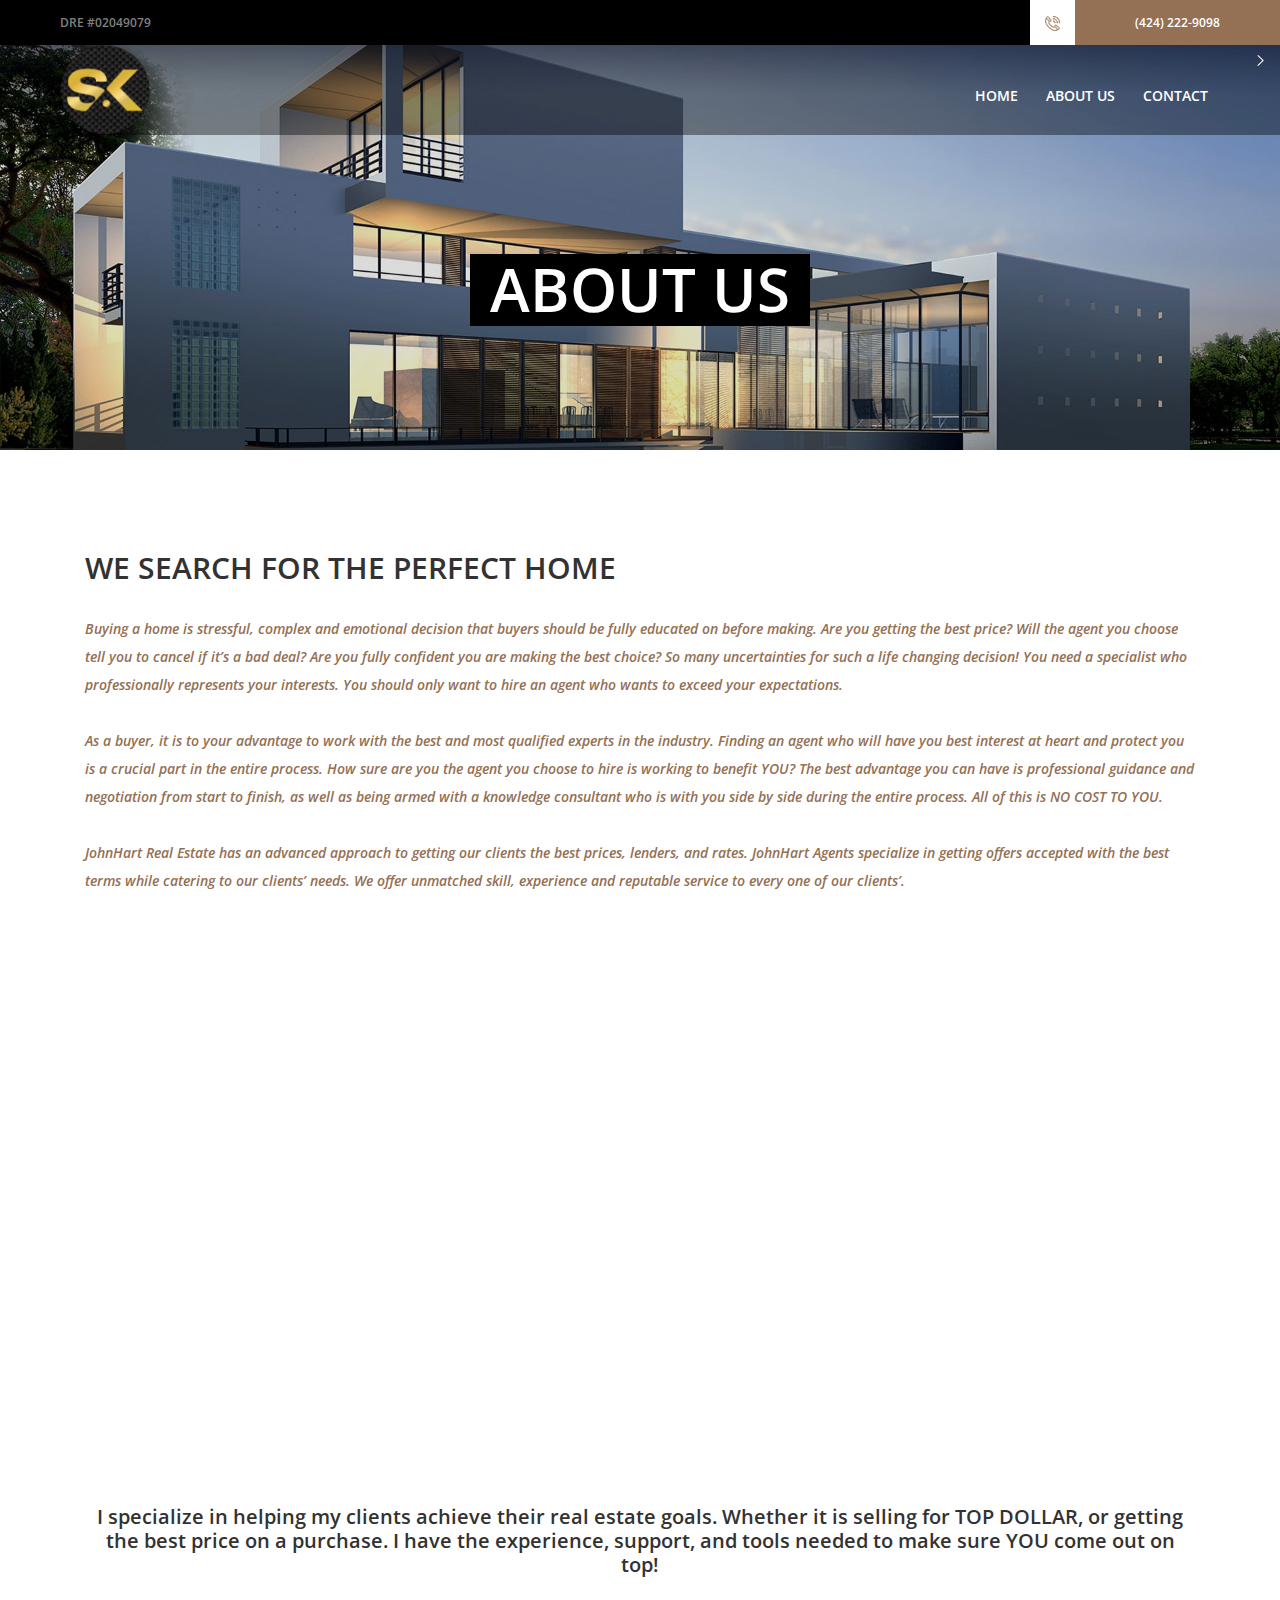
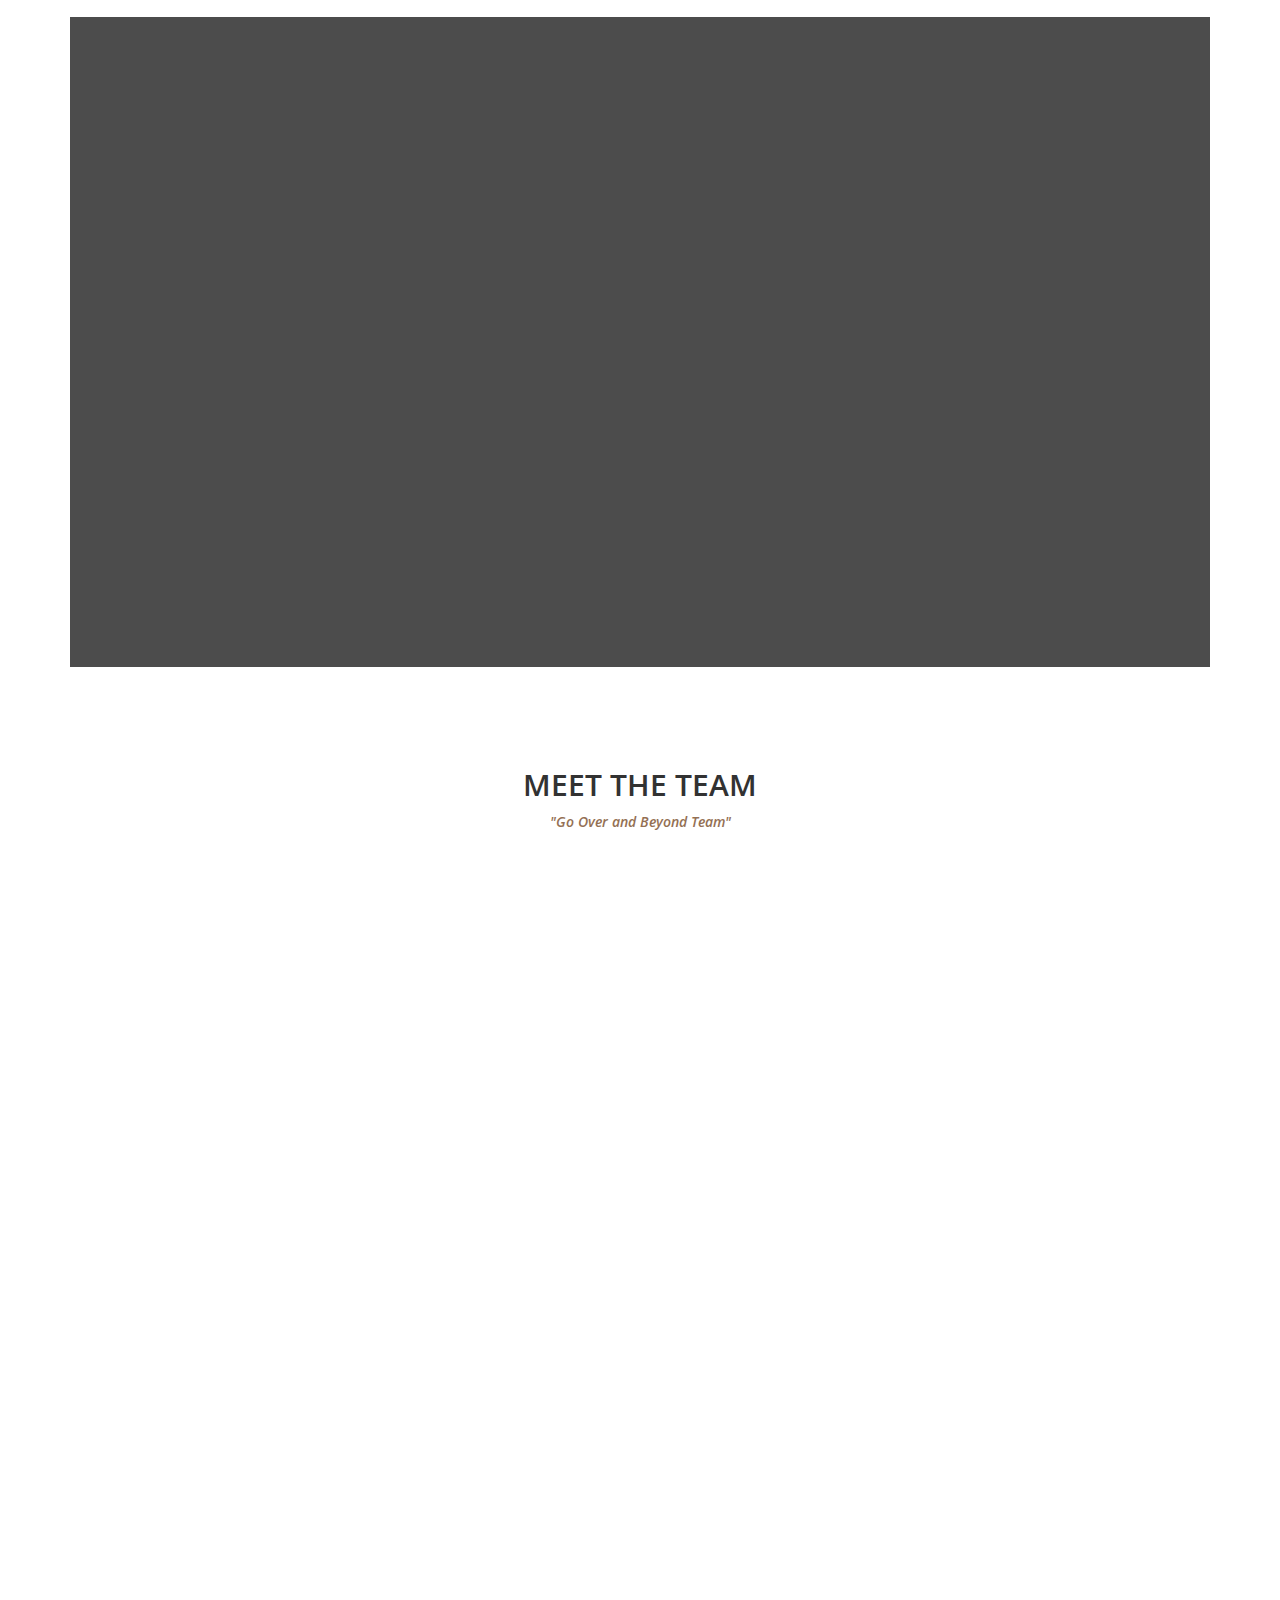
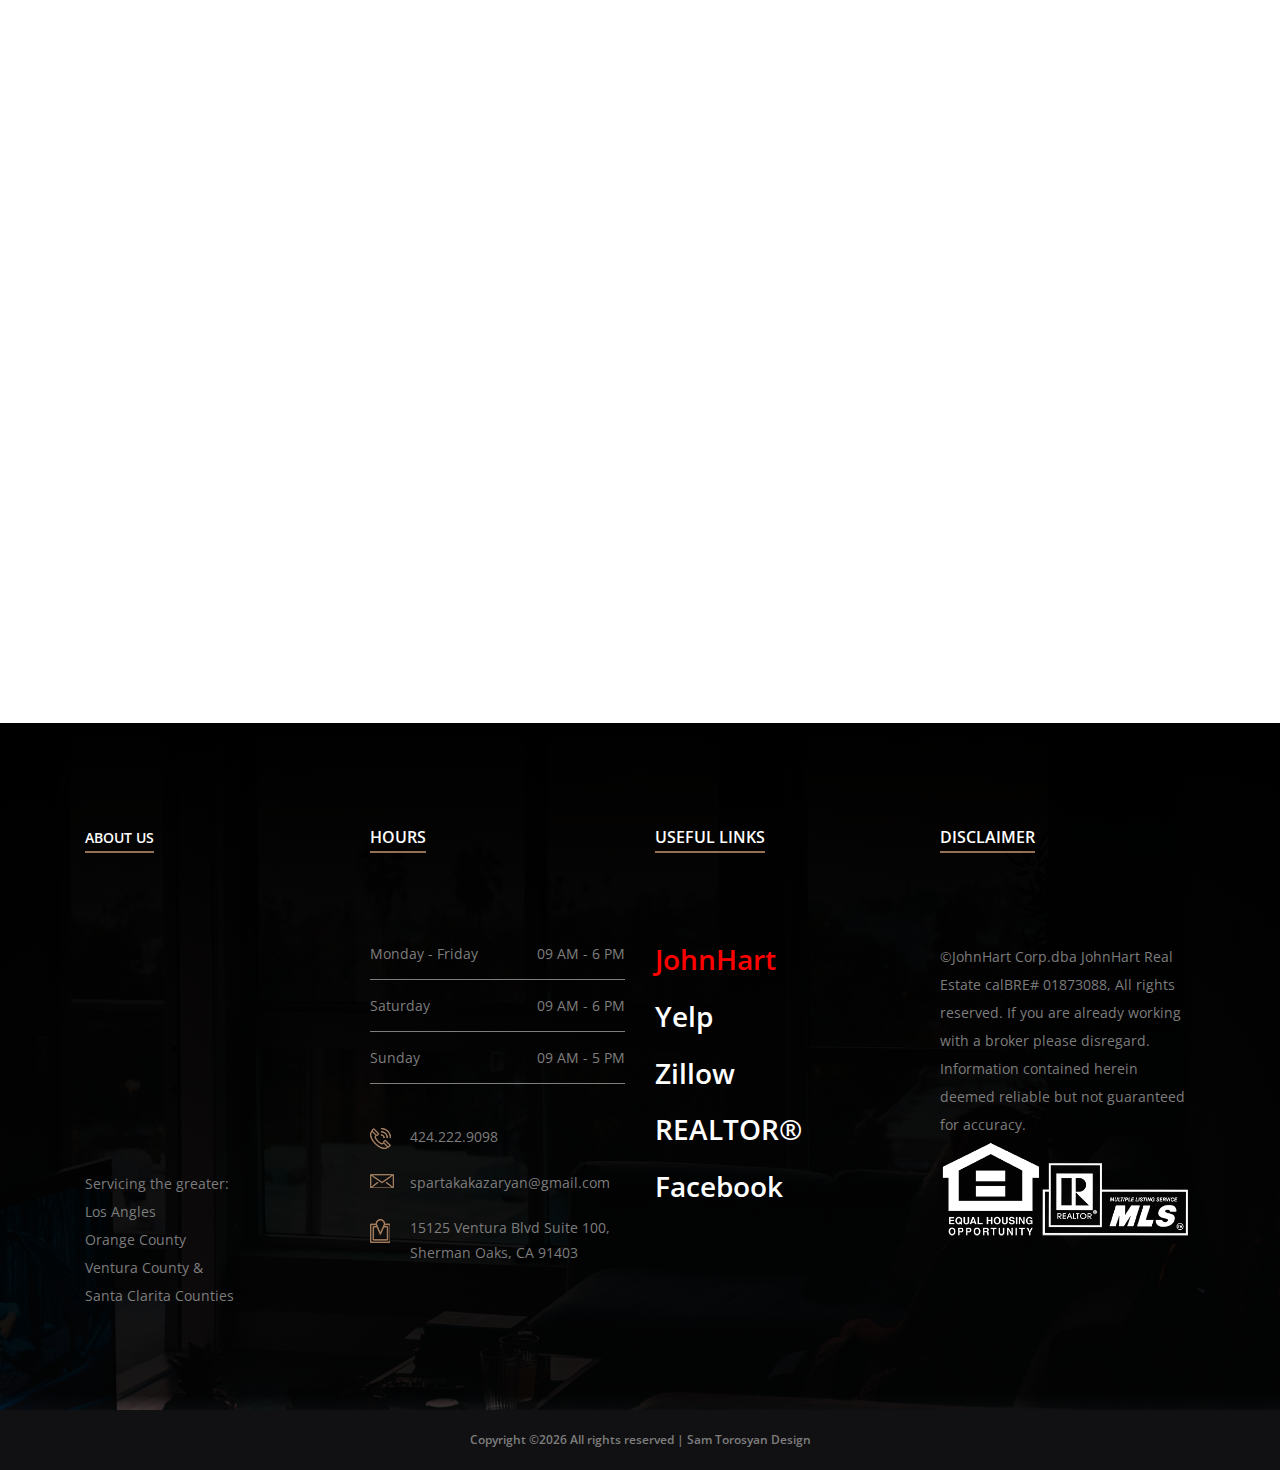
==== commit bb8baae9: "dfdas" ====
--- a/about-us.html
+++ b/about-us.html
@@ -139,7 +139,7 @@
                     </div>
                     <div class="about-content">
                         <img class="wow fadeInUp" data-wow-delay="350ms" src="img/bg-img/balcony.jpg" alt="">
-                        <p class="wow fadeInUp" data-wow-delay="450ms"><b> <h5><center>I specialize in helping my clients achieve their real estate goals</b>. Whether it is selling for <b>TOP DOLLAR</b>, or getting the best price on a purchase. I have the experience, support, and tools needed to make sure <b>YOU</b> come out on top!</p></center></h5><br>
+                        <p class="wow fadeInUp" data-wow-delay="450ms"> <h5><center>I specialize in helping my clients achieve their real estate goals. Whether it is selling for TOP DOLLAR, or getting the best price on a purchase. I have the experience, support, and tools needed to make sure YOU come out on top!</p></center></h5><br>
                     </div>
                 </div>
 
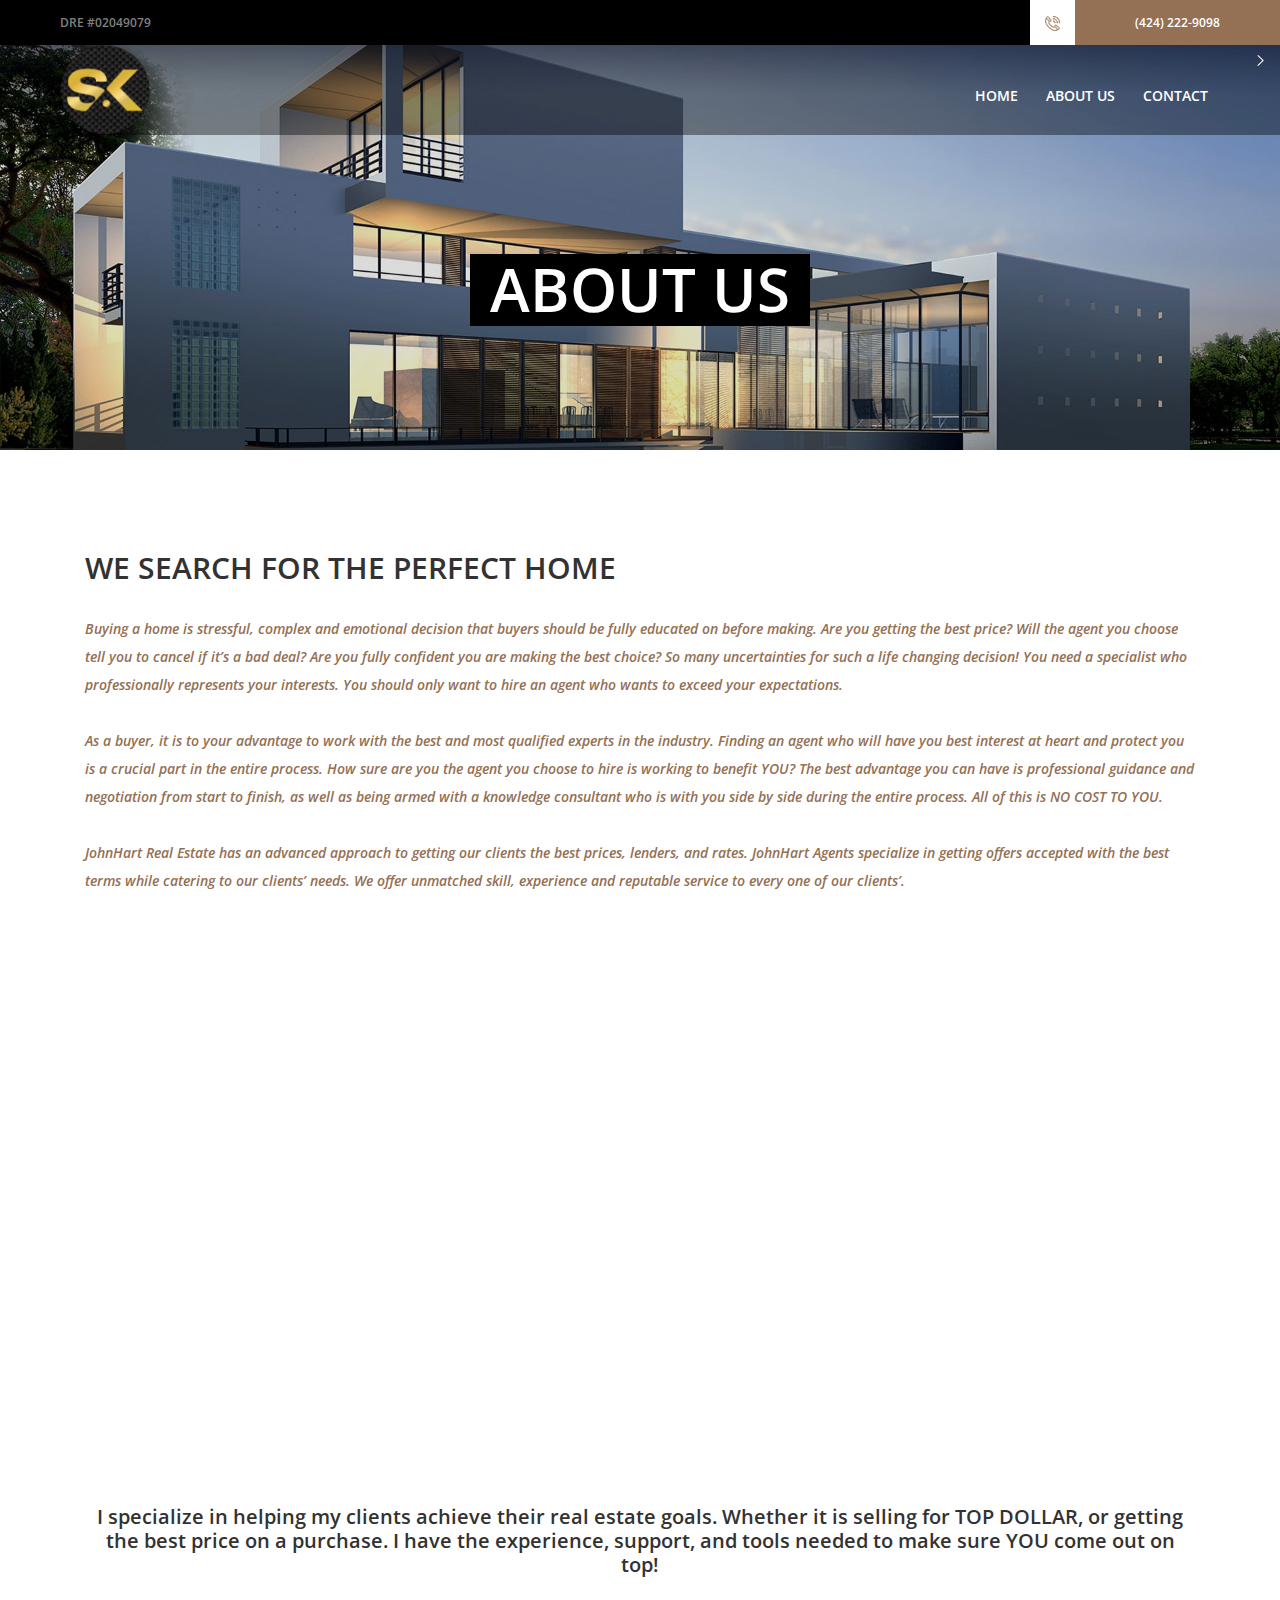
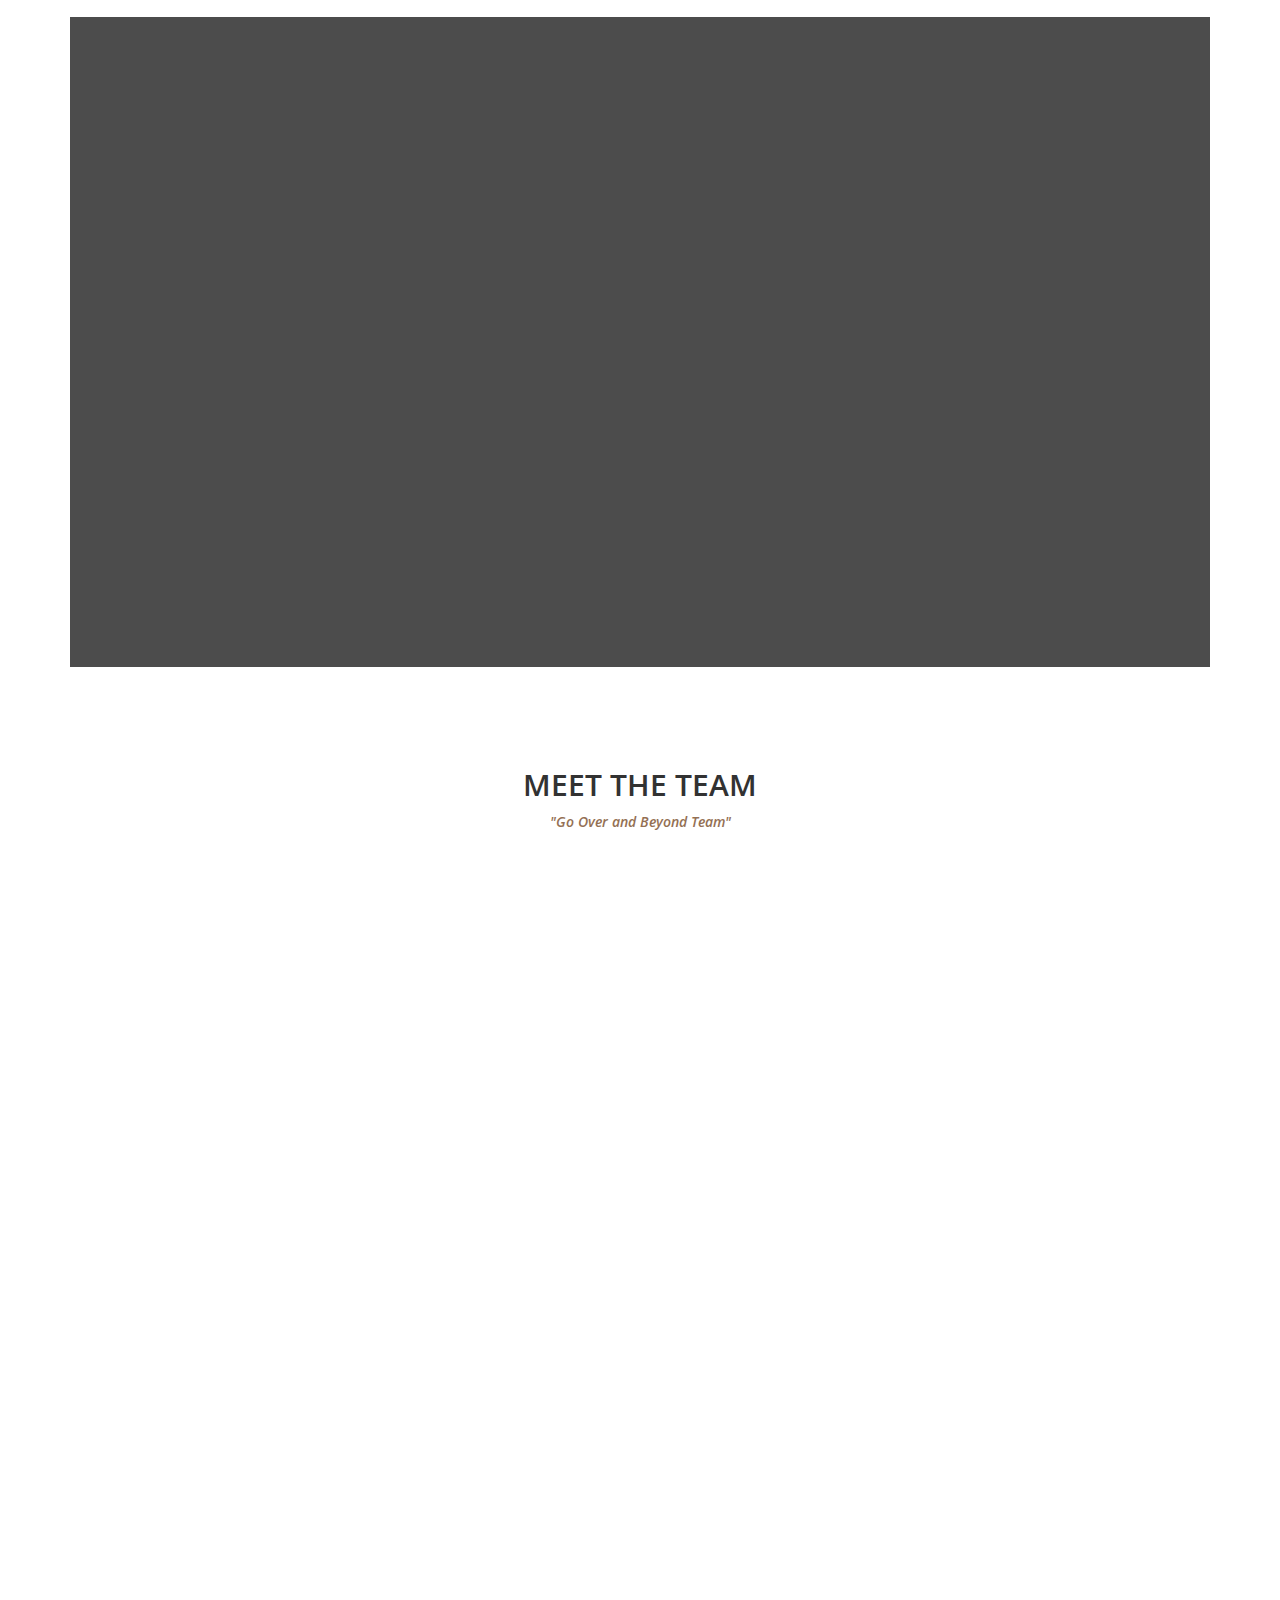
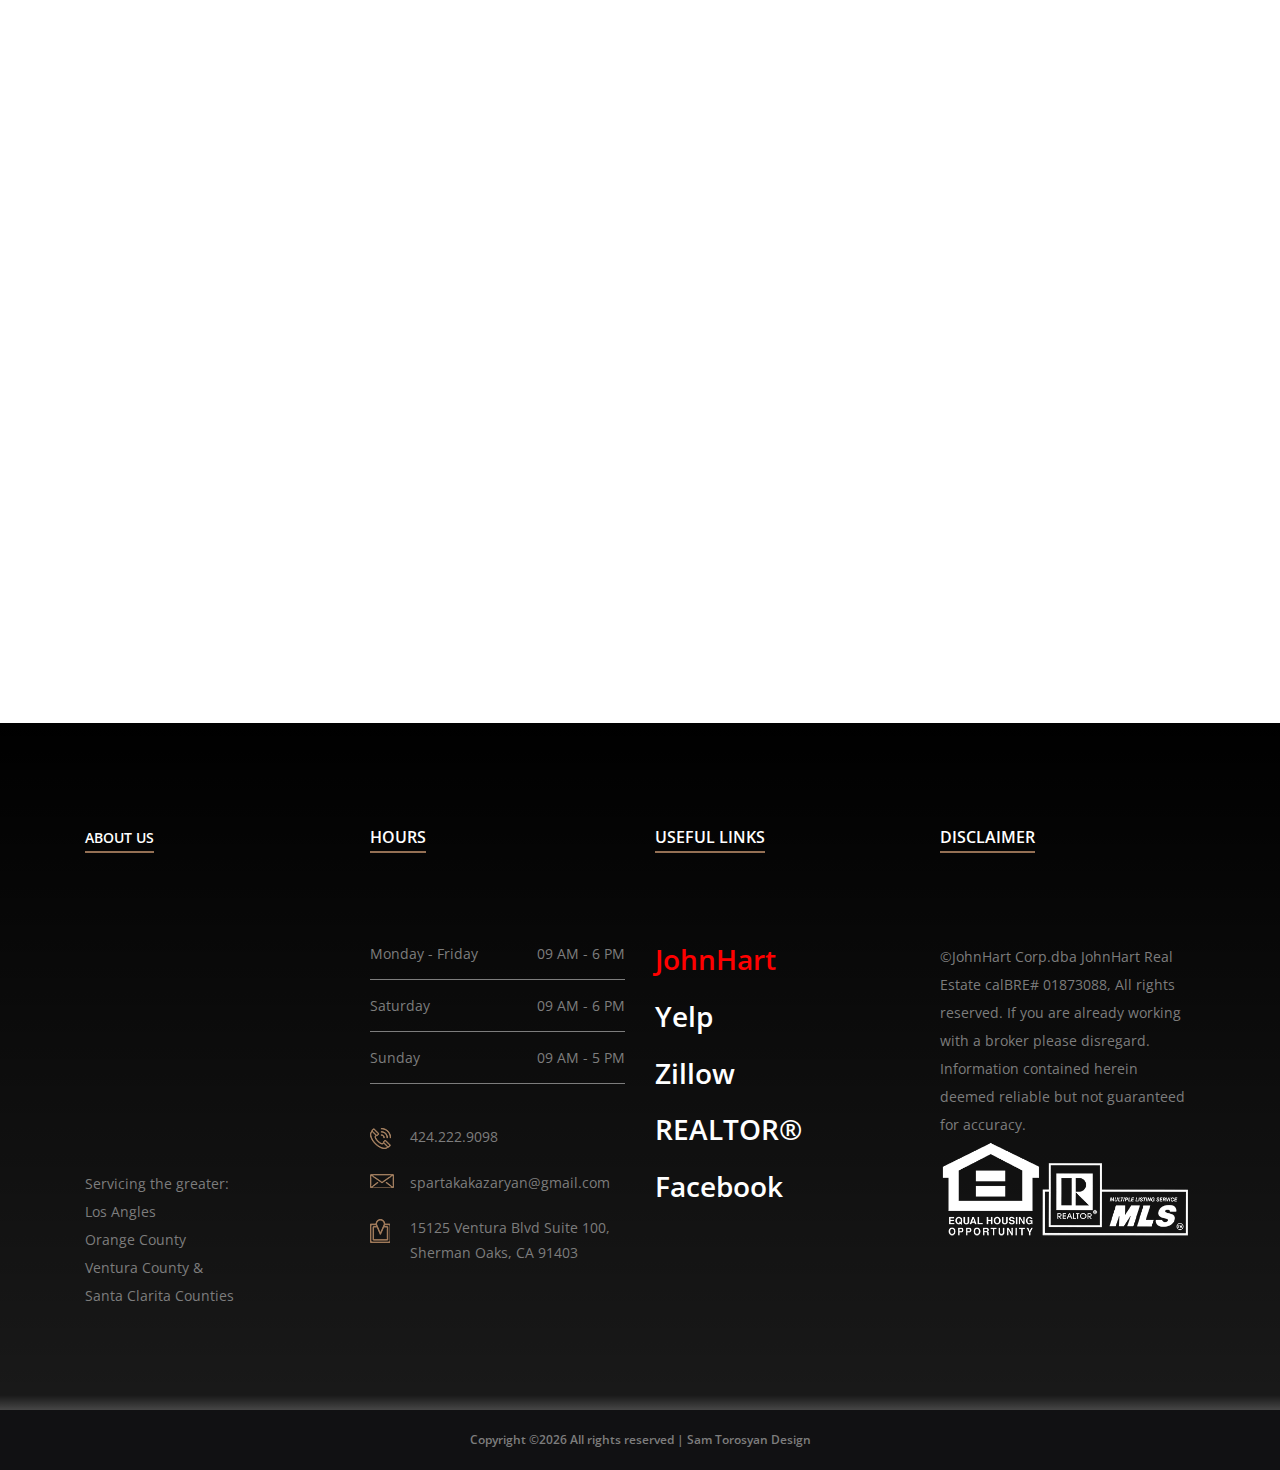
==== commit de2b5ffe: "dfadfa" ====
--- a/about-us.html
+++ b/about-us.html
@@ -299,7 +299,7 @@
 
 
     <!-- ##### Footer Area Start ##### -->
-    <footer class="footer-area section-padding-100-0 bg-img gradient-background-overlay" style="background-image: url(img/bg-img/cta.jpg);">
+    <footer class="footer-area section-padding-100-0 bg-img gradient-background-overlay" style="background-image: url();">
         <!-- Main Footer Area -->
         <div class="main-footer-area">
             <div class="container">
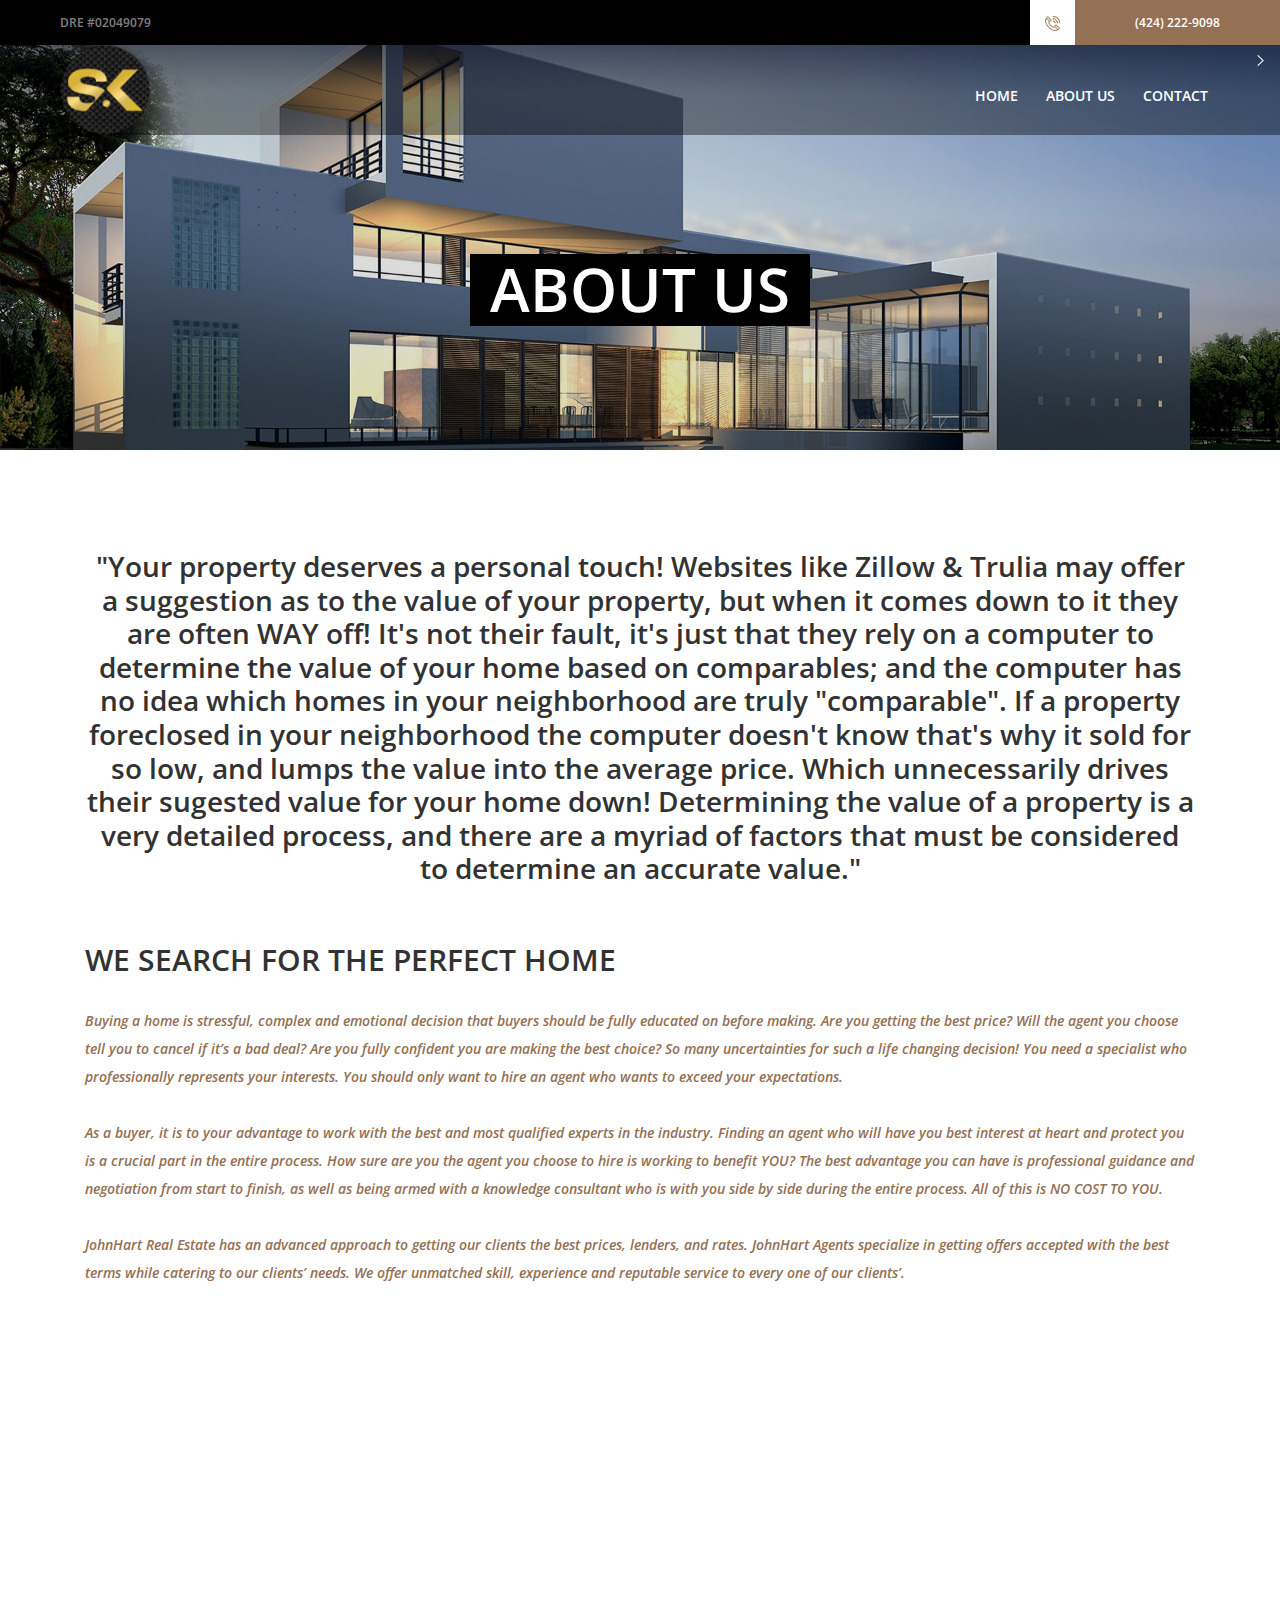
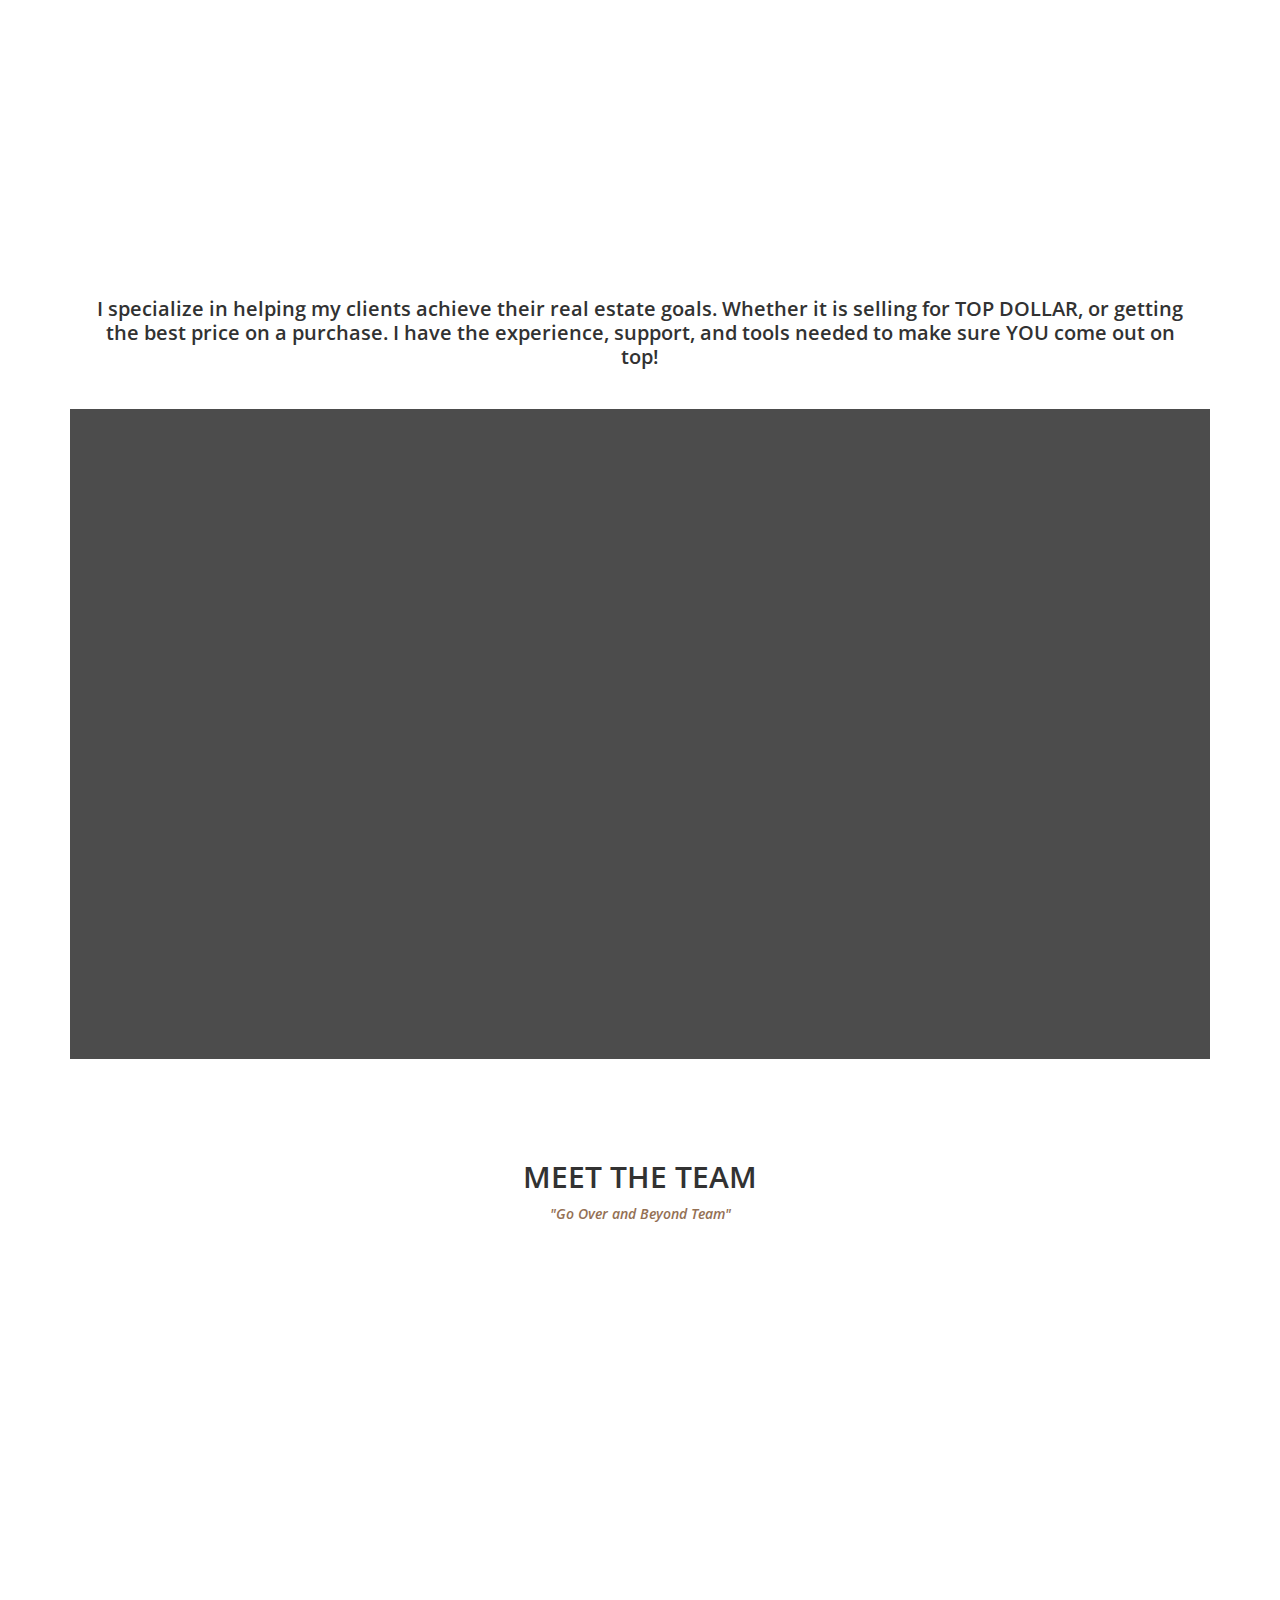
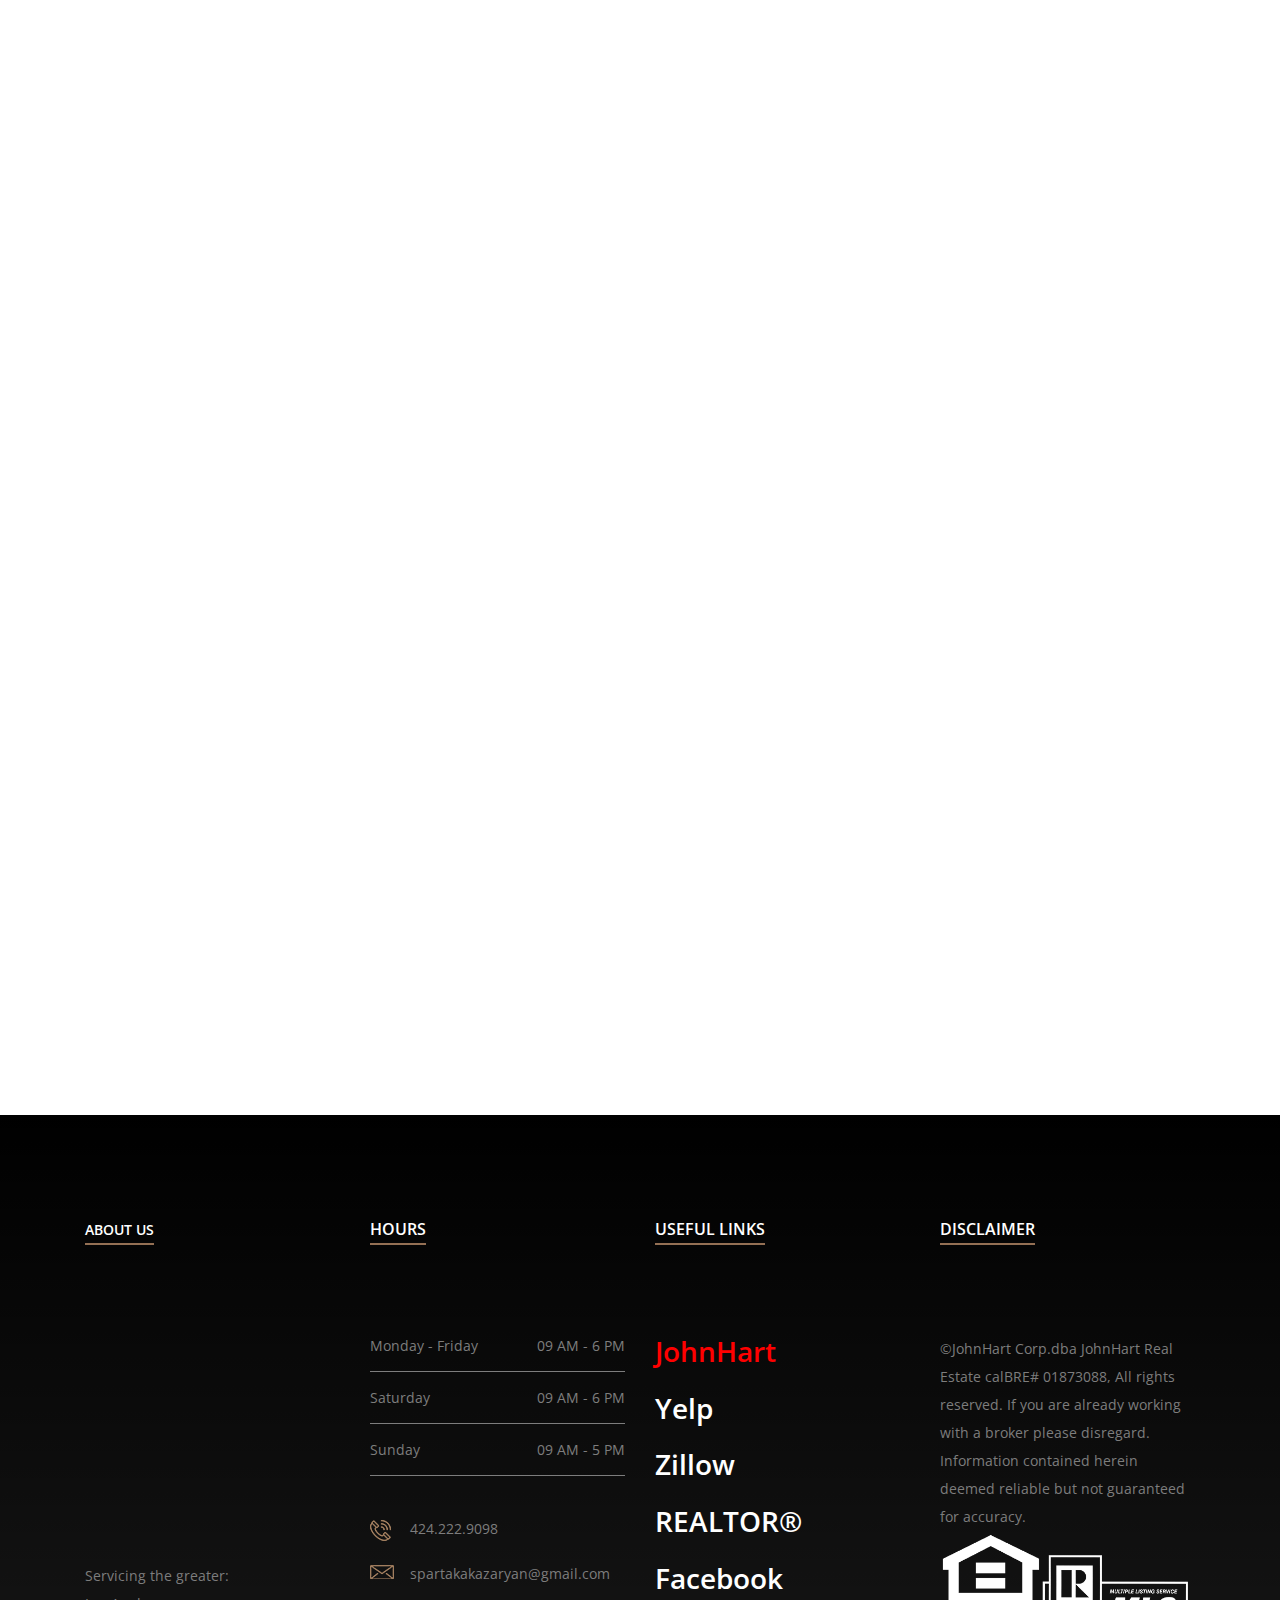
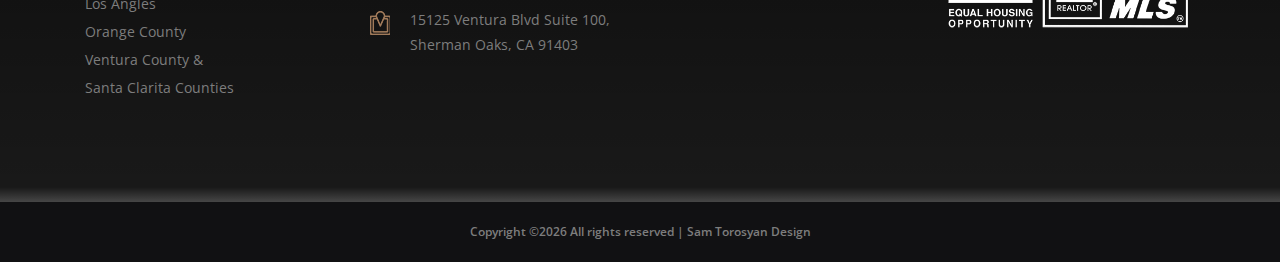
==== commit 22ec2f5d: "Updates" ====
--- a/about-us.html
+++ b/about-us.html
@@ -128,6 +128,12 @@
             <div class="row">
                 <div class="col-12 col-lg-12">
                     <div class="section-heading text-left wow fadeInUp" data-wow-delay="250ms">
+                        <h3><center>"Your property deserves a personal touch!
+                                Websites like Zillow & Trulia may offer a suggestion as to the value of your property, but when it comes down to it they are often WAY off! It's not their fault, it's just that they rely on a computer to determine the value of your home based on comparables; and the computer has no idea which homes in your neighborhood are truly "comparable".
+                                If a property foreclosed in your neighborhood the computer doesn't know that's why it sold for so low, and lumps the value into the average price. Which unnecessarily drives their sugested value for your home down!
+                                Determining the value of a property is a very detailed process, and there are a myriad of factors that must be considered to determine an accurate value."</center></h3>
+                                <br>
+                                <br>
                         <h2>We search for the perfect home</h2>
                         <br>
                         <p>Buying a home is stressful, complex and emotional decision that buyers should be fully educated on before making. Are you getting the best price? Will the agent you choose tell you to cancel if it’s a bad deal? Are you fully confident you are making the best choice? So many uncertainties for such a life changing decision! You need a specialist who professionally represents your interests. You should only want to hire an agent who wants to exceed your expectations.<br>
@@ -186,7 +192,7 @@
                         <div class="team-member-info">
                             <div class="section-heading">
                                 <img src="img/icons/prize.png" alt="">
-                                <h2>Spartak A Kazaryan</h2>
+                                <h2>Spartak A. Kazaryan</h2>
                                 <p>REALTOR&reg;</p>
                             </div>
                             <div class="address">
@@ -207,7 +213,7 @@
                         <div class="team-member-info">
                             <div class="section-heading">
                                 <img src="img/icons/prize.png" alt="">
-                                <h2>Anait Asatryan</h2>
+                                <h2>Anait A. Asatryan</h2>
                                 <p>REALTOR&reg;</p>
                             </div>
                             <div class="address">
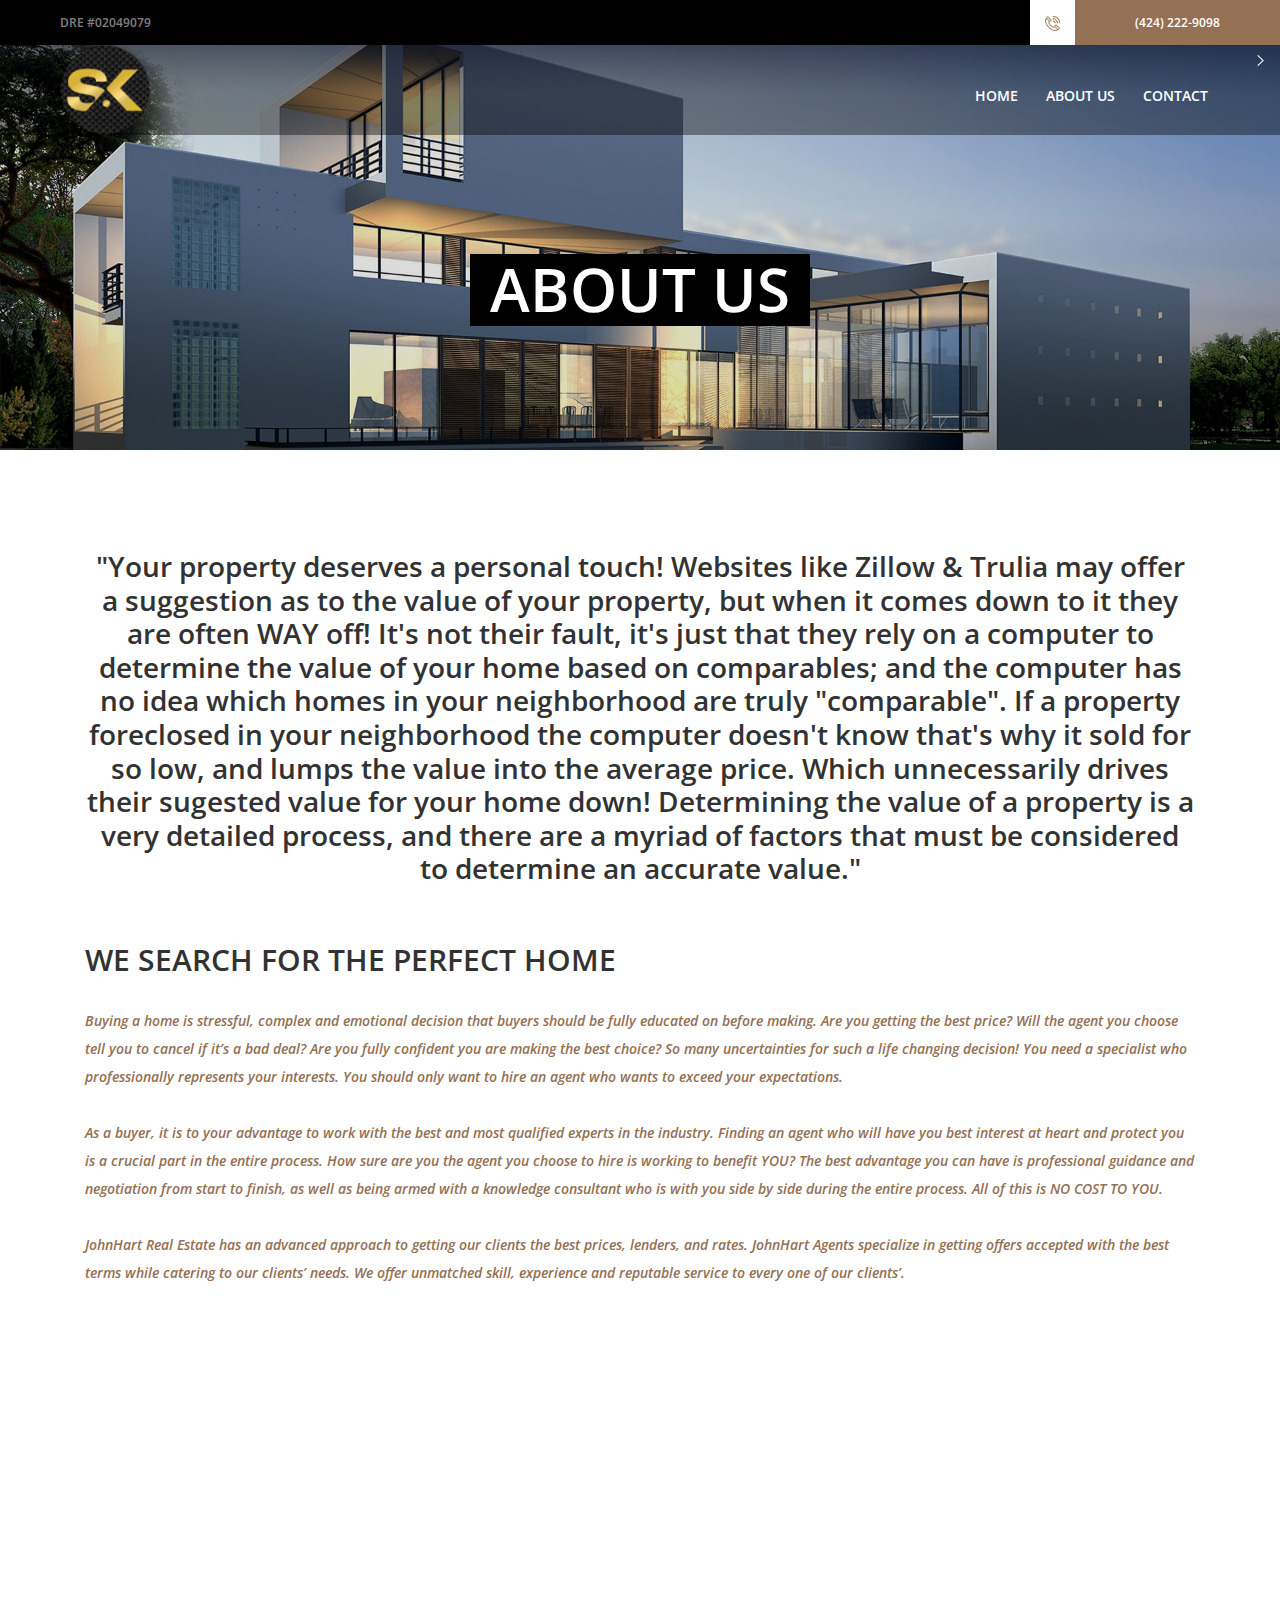
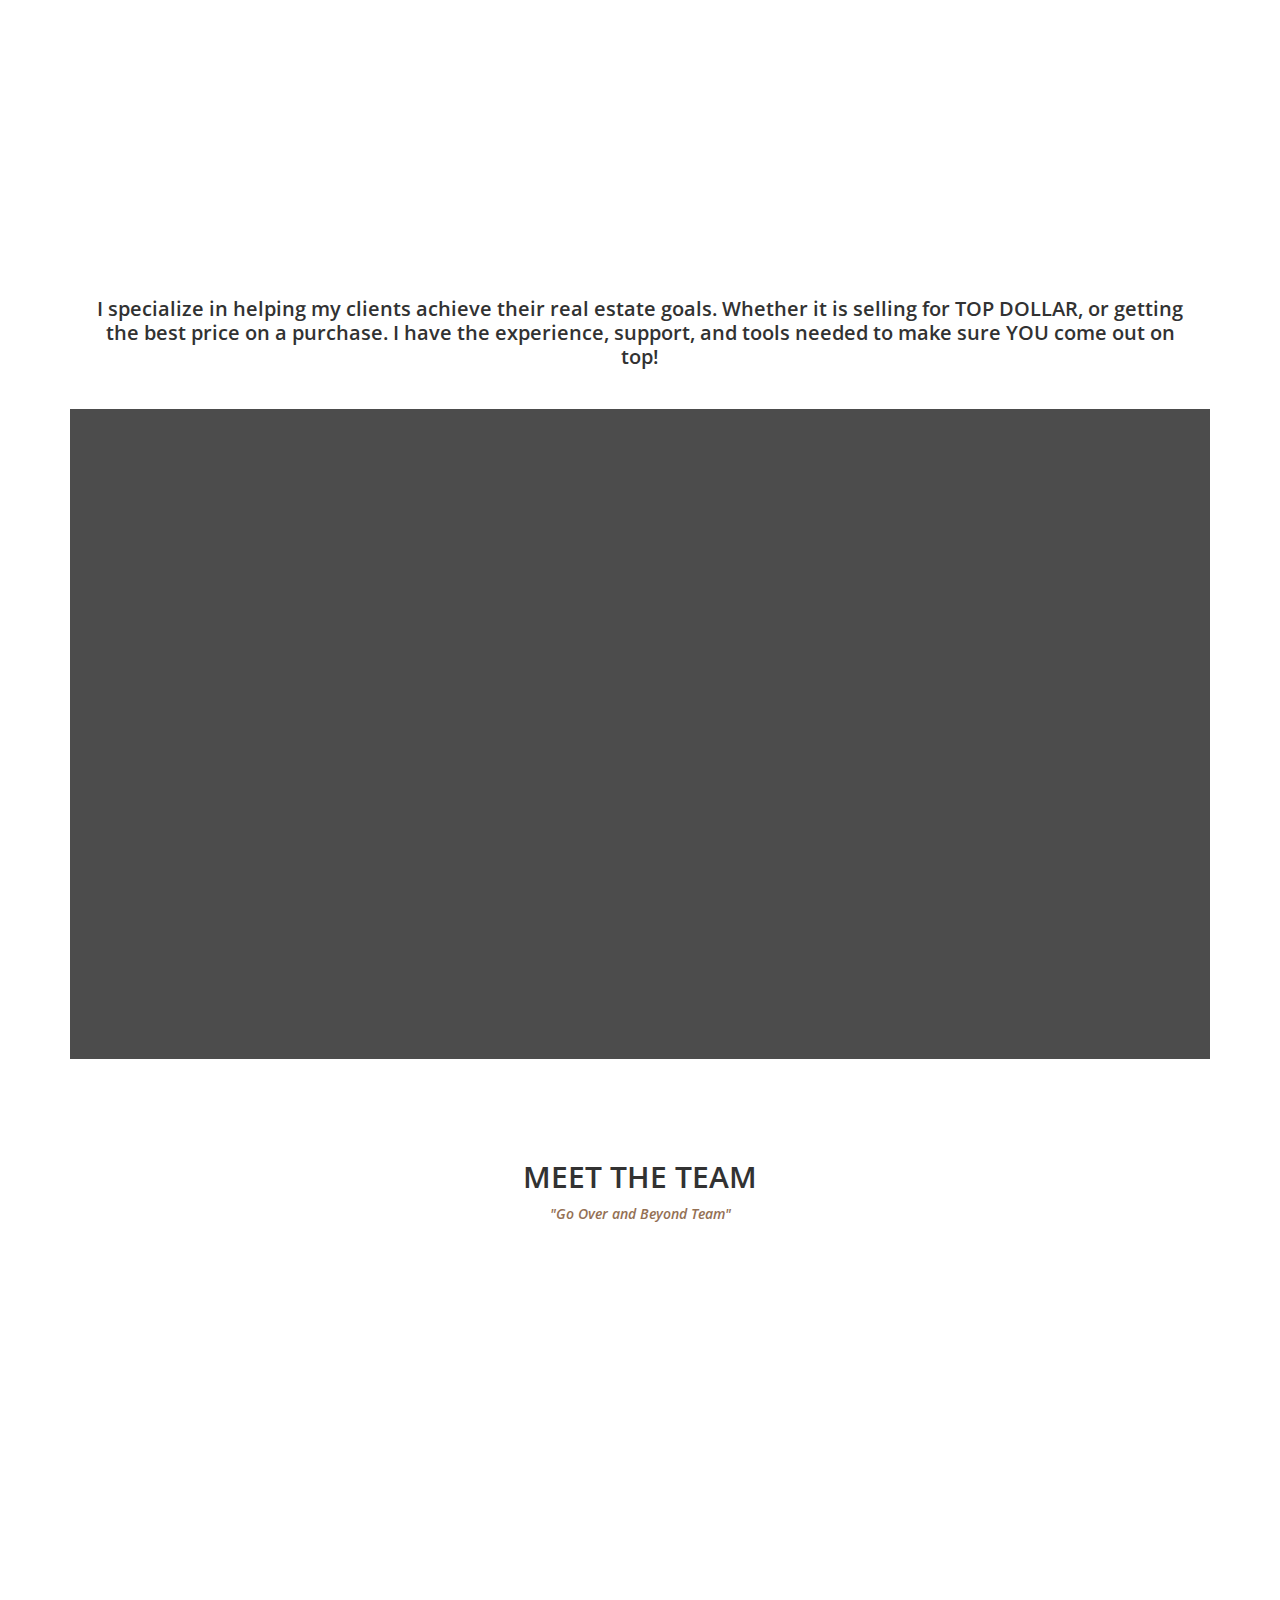
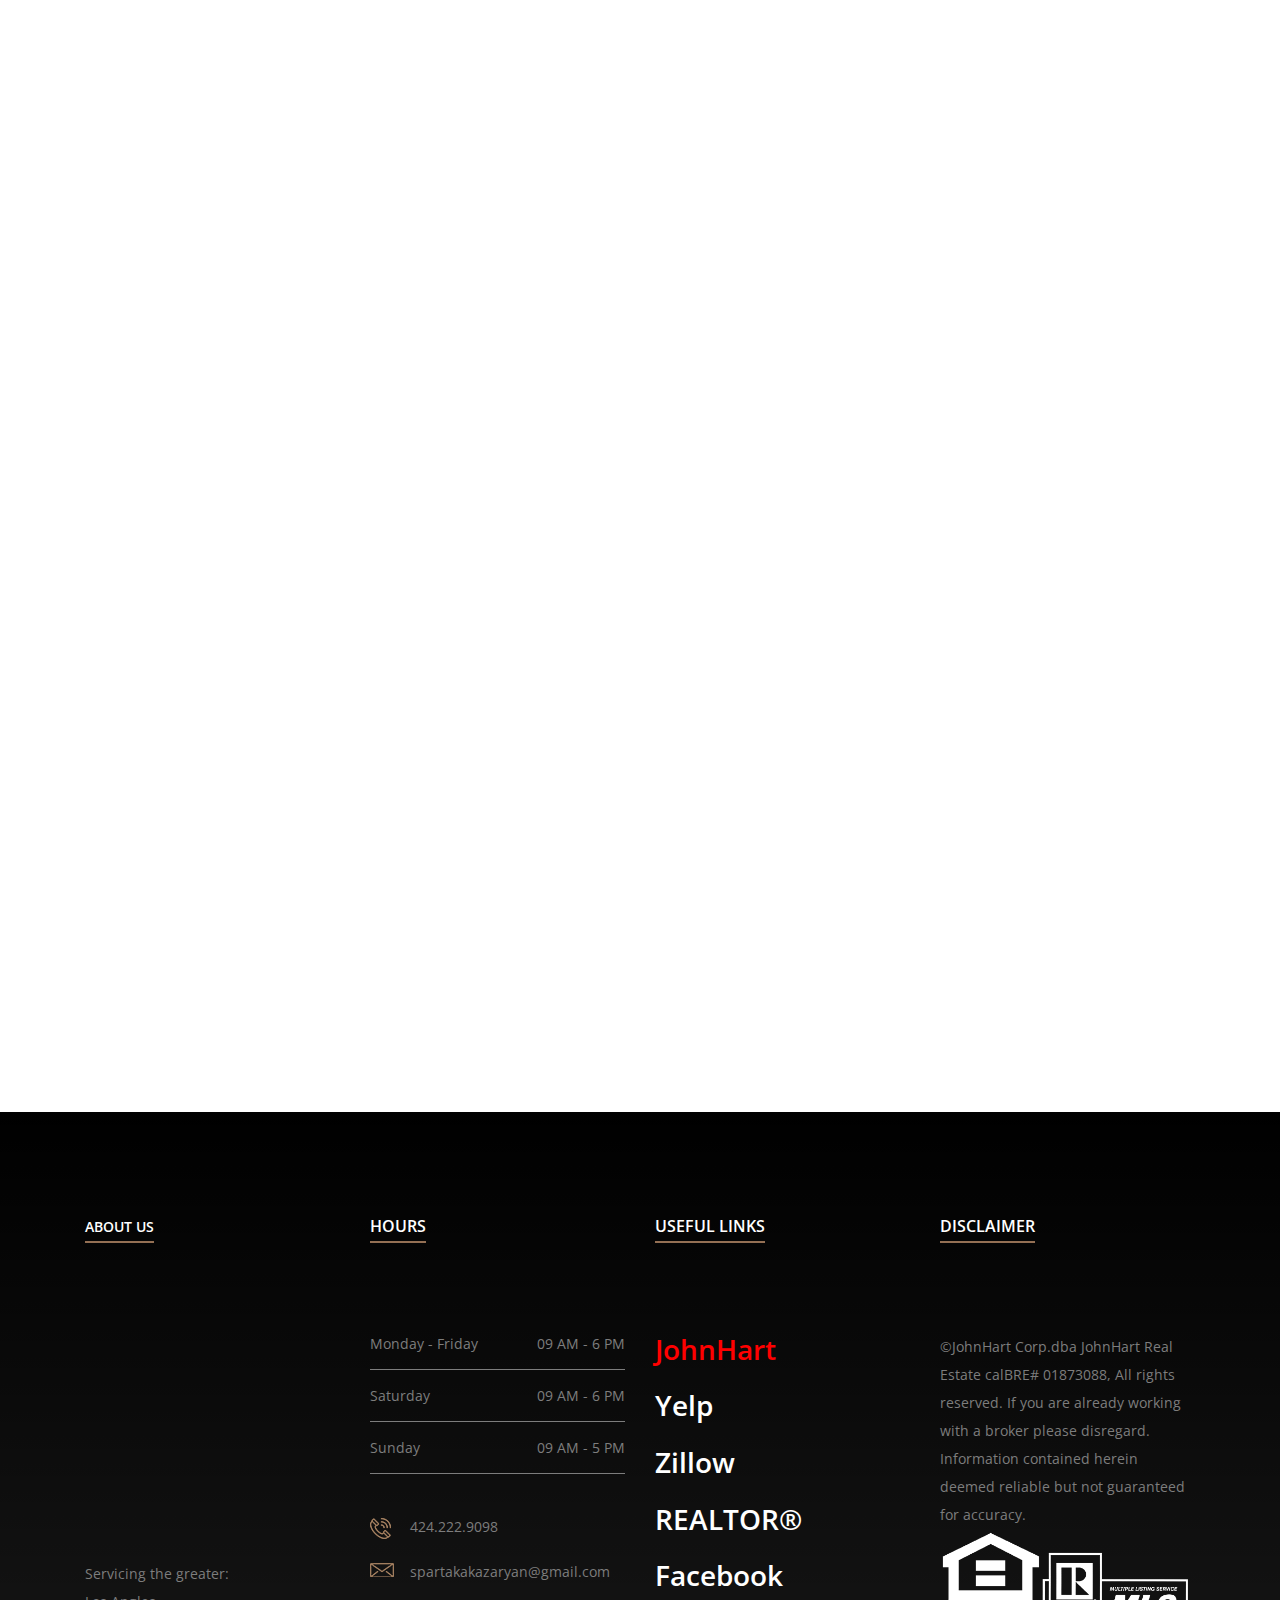
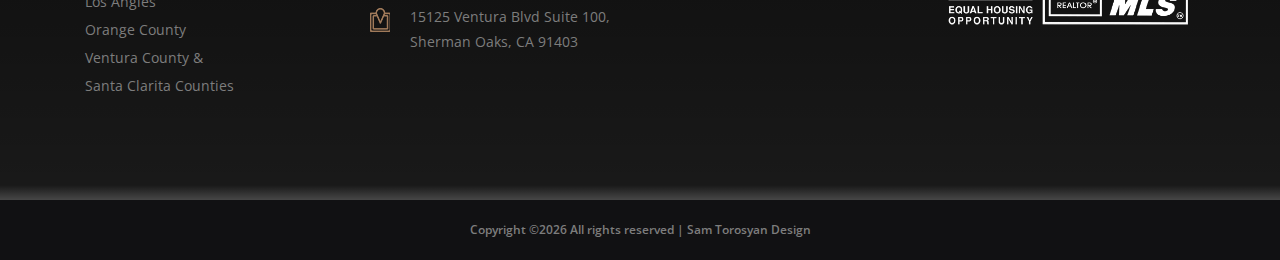
==== commit 664eaa26: "Update about-us.html" ====
--- a/about-us.html
+++ b/about-us.html
@@ -216,10 +216,7 @@
                                 <h2>Anait A. Asatryan</h2>
                                 <p>REALTOR&reg;</p>
                             </div>
-                            <div class="address">
-                                <h6><img src="img/icons/phone-call.png" alt="">424.292.0029</h6>
-                                <h6><img src="img/icons/envelope.png" alt=""> Anaitaasatryan@gmail.com</h6>
-                            </div>
+                          
                         </div>
                     </div>
                 </div>
@@ -416,4 +413,4 @@
 
 </body>
 
-</html>+</html>
